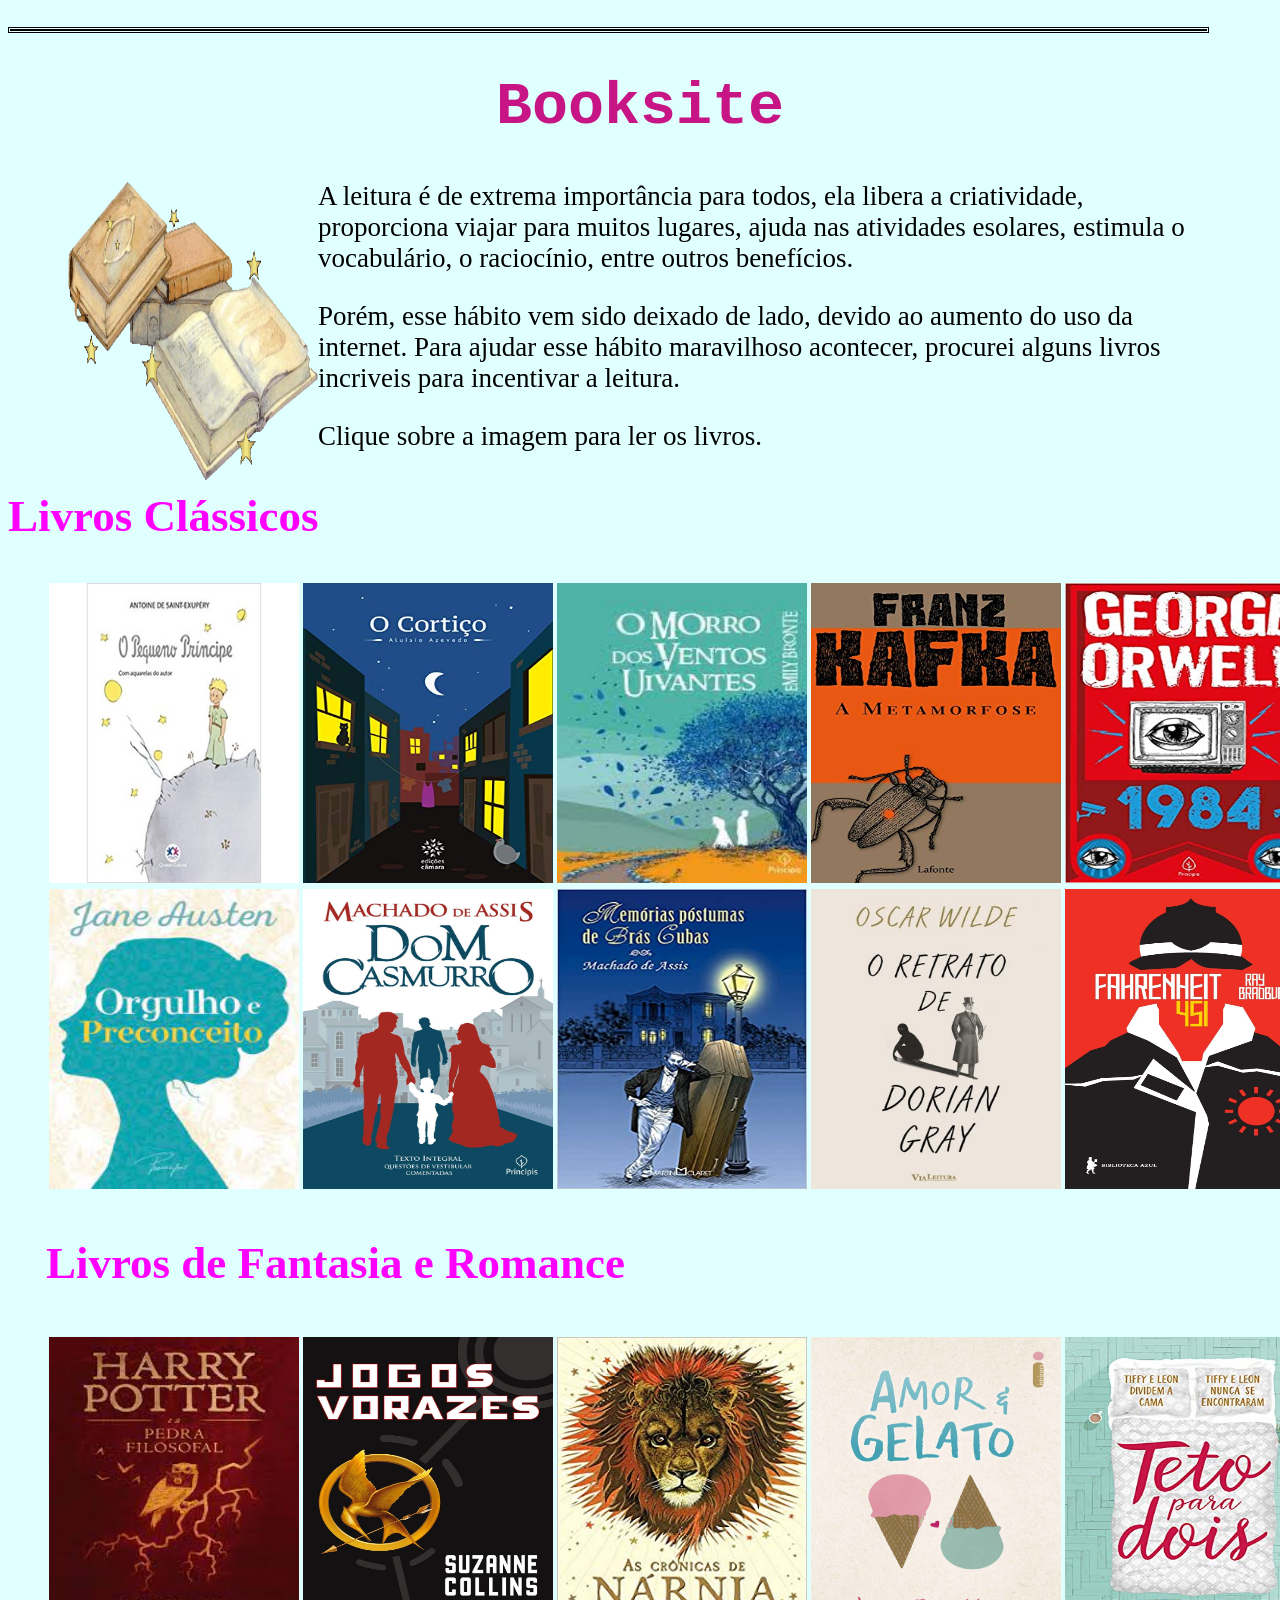
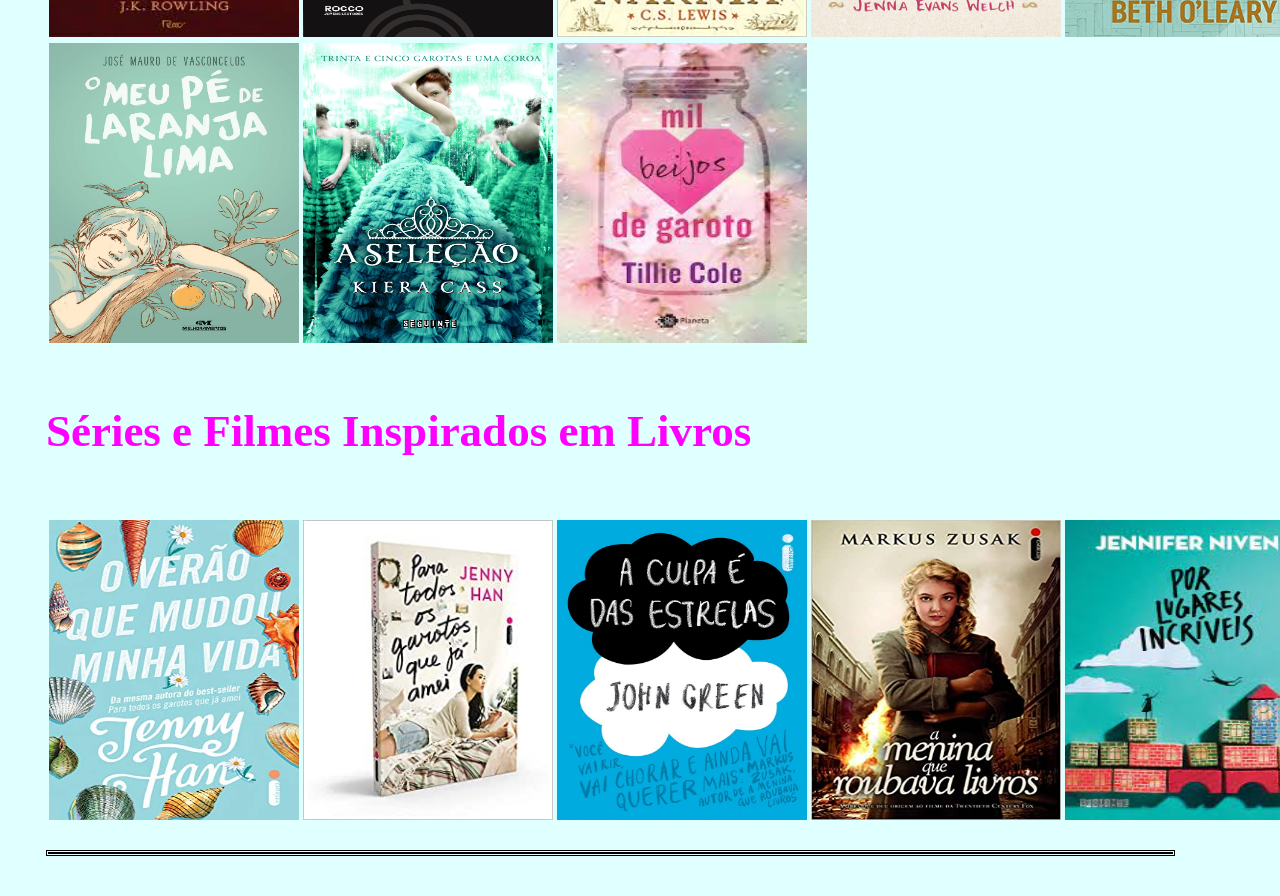
==== index.html @ 83252564 "parte 2" ====
<!DOCTYPE html>
<html lang="en" dir="ltr">
  <head>
    <meta charset="utf-8">
    <title></title>
    <link rel="stylesheet" href="style.css">
  </head>
  <body>
<p style="border: double;"></p>
  <h1>Booksite</h1>

  <p>


    <img id="livro"src="livro.gif" alt="05" style="float:left;width:200px" >
A leitura é de extrema importância para todos, ela libera a criatividade, proporciona viajar para muitos lugares, ajuda nas atividades esolares, estimula o vocabulário, o raciocínio, entre outros benefícios.</p>
<p>Porém, esse hábito vem sido deixado de lado, devido ao aumento do uso da internet. Para ajudar esse hábito maravilhoso acontecer, procurei alguns livros incriveis para incentivar a leitura.</p>
<p>Clique sobre a imagem para ler os livros.
</p>


<h2 id="borda1">Livros Clássicos</h2>



<div class="Classicos">
  <table>
    <tr>
      <td>
<a href="https://www.sesirs.org.br/sites/default/files/paragraph--files/o_pequeno_principe_-_antoine_de_saint-exupery_0.pdf">
        <img src="opq.jpg" alt="05">
      </a>
      </td>
      <td>
        <a href="http://www.culturatura.com.br/obras/O%20Corti%C3%A7o.pdf">
        <img src="ocortiço.jpg" alt="03">
        </a>
      </td>
      <td>
        <a href="https://professordiegodelpasso.files.wordpress.com/2016/05/emily-brontc3ab-e28093-o-morro-dos-ventos-uivantes.pdf">
        <img src="omvu.jpg" alt="07">
        </a>
      </td>
      <td>
        <a href="https://colegiocngparanagua.com.br/wp-content/uploads/2021/02/A-METAMORFOSE.pdf">
        <img src="ametarmorfose.jpg" alt="05">
        </a>
      </td>
      <td>
        <a href="https://edisciplinas.usp.br/pluginfile.php/4118309/mod_resource/content/1/1984%20-%20George%20Orwell.pdf">
        <img src="1984.jpg" alt="05">
        </a>
      </td>
      <td>
        <a href="http://www.ccp.uenp.edu.br/e-books/lituniv/2015-gorwell-rev_bichos.pdf">
        <img src="ardb.jpg" alt="05">
        </a>
      </td>
      <td>
<a href="https://leituramelhorviagem.files.wordpress.com/2013/07/ruth-rocha-conta-a-odissc3a9ia.pdf">
        <img src="odisseia.jpg" alt="05">
        </a>
      </td>
    </tr>
  </table>
<div class="Clássicos">
  <table>
    <tr>
      <td>
        <a href="https://reciclaleitores.com.br/wp-content/uploads/2020/10/ORGULHO-E-PRECONCEITO-Austen-Jane.pdf">
        <img src="oep.jpg" alt="05">
        </a>
      </td>
      <td>
        <a href="https://ddcus.org/pdf/summer_reading/11th_grade/Dom_Casmurro-Machado_de_Assis.pdf">
        <img src="domc.jpg" alt="05">
        </a>
      </td>
      <td>
        <a href="http://www.livrosgratis.com.br/ler-livro-online-42064/memorias-postumas-de-bras-cubas">
        <img src="mpdbc.jpg" alt="05">
        </a>
      </td>
      <td>
        <a href="https://www.jaimemoniz.com/images/docs/recursos/Oscar-Wilde-livro.pdf">
        <img src="ordg.jpg" alt="05">
        </a>
      </td>
      <td>
        <a href="https://elivros.love/ler-online/baixar-livro-fahrenheit-451-ray-bradbury-em-epub-pdf-mobi-ou-ler-online#epubcfi(/6/10[id115]!/4/2[filepos5658]/1:0)">
        <img src="f451.jpg" alt="05">
        </a>
      </td>
      <td>
        <a href="https://portalconservador.com/livros/William-Shakespeare-Romeu-e-Julieta.pdf">
        <img src="romeu.jpg" alt="">
        </a>
      </td>
      <td>
        <a href="http://www.ebooksbrasil.org/adobeebook/hamlet.pdf">
        <img src="hamlet.jpg" alt="">
        </a>
      </td>


    </tr>
  </table>

</div>



<h3>Livros de Fantasia e Romance</h3>
<div class="Fantasia">
  <table>
    <tr>
      <td>
        <a href="https://educaemcasa.petropolis.rj.gov.br/uploads/bibliotecas/1601725787-1-5059990448471277738-pdf.pdf">
        <img src="hp.jpg" alt="05">
        </a>
      </td>
      <td>
        <a href="https://aestantedavida.files.wordpress.com/2014/09/jogos-vorazes-livro-01.pdf">
        <img src="jv.jpg" alt="05">
        </a>
      </td>
      <td>
        <a href="https://static.tumblr.com/jzav6f0/5uOmg0g5w/c.s._lewis_-_as_cr__nicas_de_n__rnia__volume_unico_.pdf">
        <img src="narnia.jpg" alt="05">
        </a>
      </td>
<td>
  <a href="https://napontadospes693885424.files.wordpress.com/2020/04/amor-gelato-jenna-evans-welch.pdf">
<img src="gelato.jpg" alt="">
</a>
</td>
<td>
  <a href="https://napontadospes693885424.files.wordpress.com/2020/03/teto-para-dois-beth-o-leary.pdf">
  <img src="tpd.jpg" alt="">
  </a>
</td>
<td>
  <a href="https://docs.google.com/viewer?a=v&pid=sites&srcid=ZGVmYXVsdGRvbWFpbnxjaXRhY29lc3JlY29yZGFjb2VzZGVsaXZyb3N8Z3g6NDg3OTdkYmQxZDM3ODg0ZQ">
  <img src="antesdvc.jpg" alt="">
  </a>
  </td>
  <td>
    <a href="https://visionvox.net/biblioteca/c/C._C._Hunter_Eu_E_Esse_Meu_Cora%C3%A7%C3%A3o.pdf">
    <img src="coraçao.jpg" alt="">
    </a>
  </td>

    </tr>
  </table>
<div class="Fantasia">
  <table>
    <tr>
      <td>
        <a href="https://www.jfpb.jus.br/arquivos/biblioteca/e-books/meu_pe_de_laranja_lima.pdf">
        <img src="laranja.jpg" alt="">
        </a>
      </td>
    <td>
      <a href="http://cabana-on.com/Ler/wp-content/uploads/2017/09/Kiera-Cass-A-Selecao.pdf">
      <img src="seleçao.jpg" alt="">
      </a>
    </td>
    <td>
<a href="https://livrogratuitosja.com/wp-content/uploads/2021/11/Mil-Beijos-de-Garoto-by-Tillie-Cole-z-lib.org_.pdf">
      <img src="beijos.jpg" alt="">
      </a>
    </td>

    </tr>
  </table>

</div>

</div>


<h4>Séries e Filmes Inspirados em Livros</h4>

<div class="Séries e Filmes">
  <table>
    <tr>
      <td>
        <a href="https://docs.google.com/file/d/0B4QP-eUNplV1NlgzTmNzWExNNEk/view?resourcekey=0-E-x3gGya_BxXUFuPmOoO9g">
        <img src="banner.jpg" alt="5">
        </a>
      </td>
      <td>
        <a href="https://livrogratuitosja.com/wp-content/uploads/2021/03/Box-Para-todos-os-garotos-que-ja-amei-by-Jenny-Han-z-lib.org_.mobi_.pdf">
        <img src="ptga.jpg" alt="20">
        </a>
      </td>
      <td>
        <a href="https://static.fecam.net.br/uploads/1521/arquivos/1348605_A_Culpa_E_Das_Estrelas___John_Green.pdf">
        <img src="estrelas.jpg" alt="">
        </a>
      </td>
      <td>
        <a href="http://www.bonfinopolis.mg.gov.br/wp-content/uploads/2021/04/a-menina-que-roubava-livros.pdf">
        <img src="roubava.jpg" alt="05">
        </a>
      </td>
      <td>
      <a href="https://static.tumblr.com/yijpogv/qdJoiteyn/por_lugares_incriveis_-_jennifer_niven.pdf">
      <img src="lugares.jpg" alt="">
</a>
</td>
<td>
  <a href="http://labds.eci.ufmg.br/bitstream/123456789/111/1/Com%20amor%2C%20Simon.pdf">
<img src="simon.jpg" alt="">
</a>
</td>
<td>
  <a href="https://ima-rs.com.br/wp-content/uploads/2018/11/8o.-ano-Extraordin%C3%A1rio-R.-J.-Palacio.pdf">
  <img src="extra.jpg" alt="">
  </a>
</td>

    </tr>
  </table>

</div>
<p style="border: double;"></p>






  </body>
</html>
---- style.css ----
body{
background-color: 	#E0FFFF
}
h1{
  text-align: center; color: #C71585;
  font-family: OCR A Std, monospace;
  font-size: 60px; color:#C71585
}
p{
font-size: 27px;
font-family: Comic Sans MS, cursive;
margin-right: 5%
}
#borda1{
border: 10px double color: black
}

#livro{
  margin-left: 5%
}


img{
width: 250px!important;
height: 300px!important;
}

img {
  display: flex;
}
h2{
font-family: Snell Roundhand, cursive;
font-size: 45px;
text-align: justify;color: #FF00FF;
}

.Classicos{
  margin: 3%
}

h3{
  font-family: Snell Roundhand, cursive;
  font-size: 45px;
  text-align: justify;color: #FF00FF;
}
h4{
  font-family: Snell Roundhand, cursive;
  font-size: 45px;
  text-align: justify;color: #FF00FF;
}
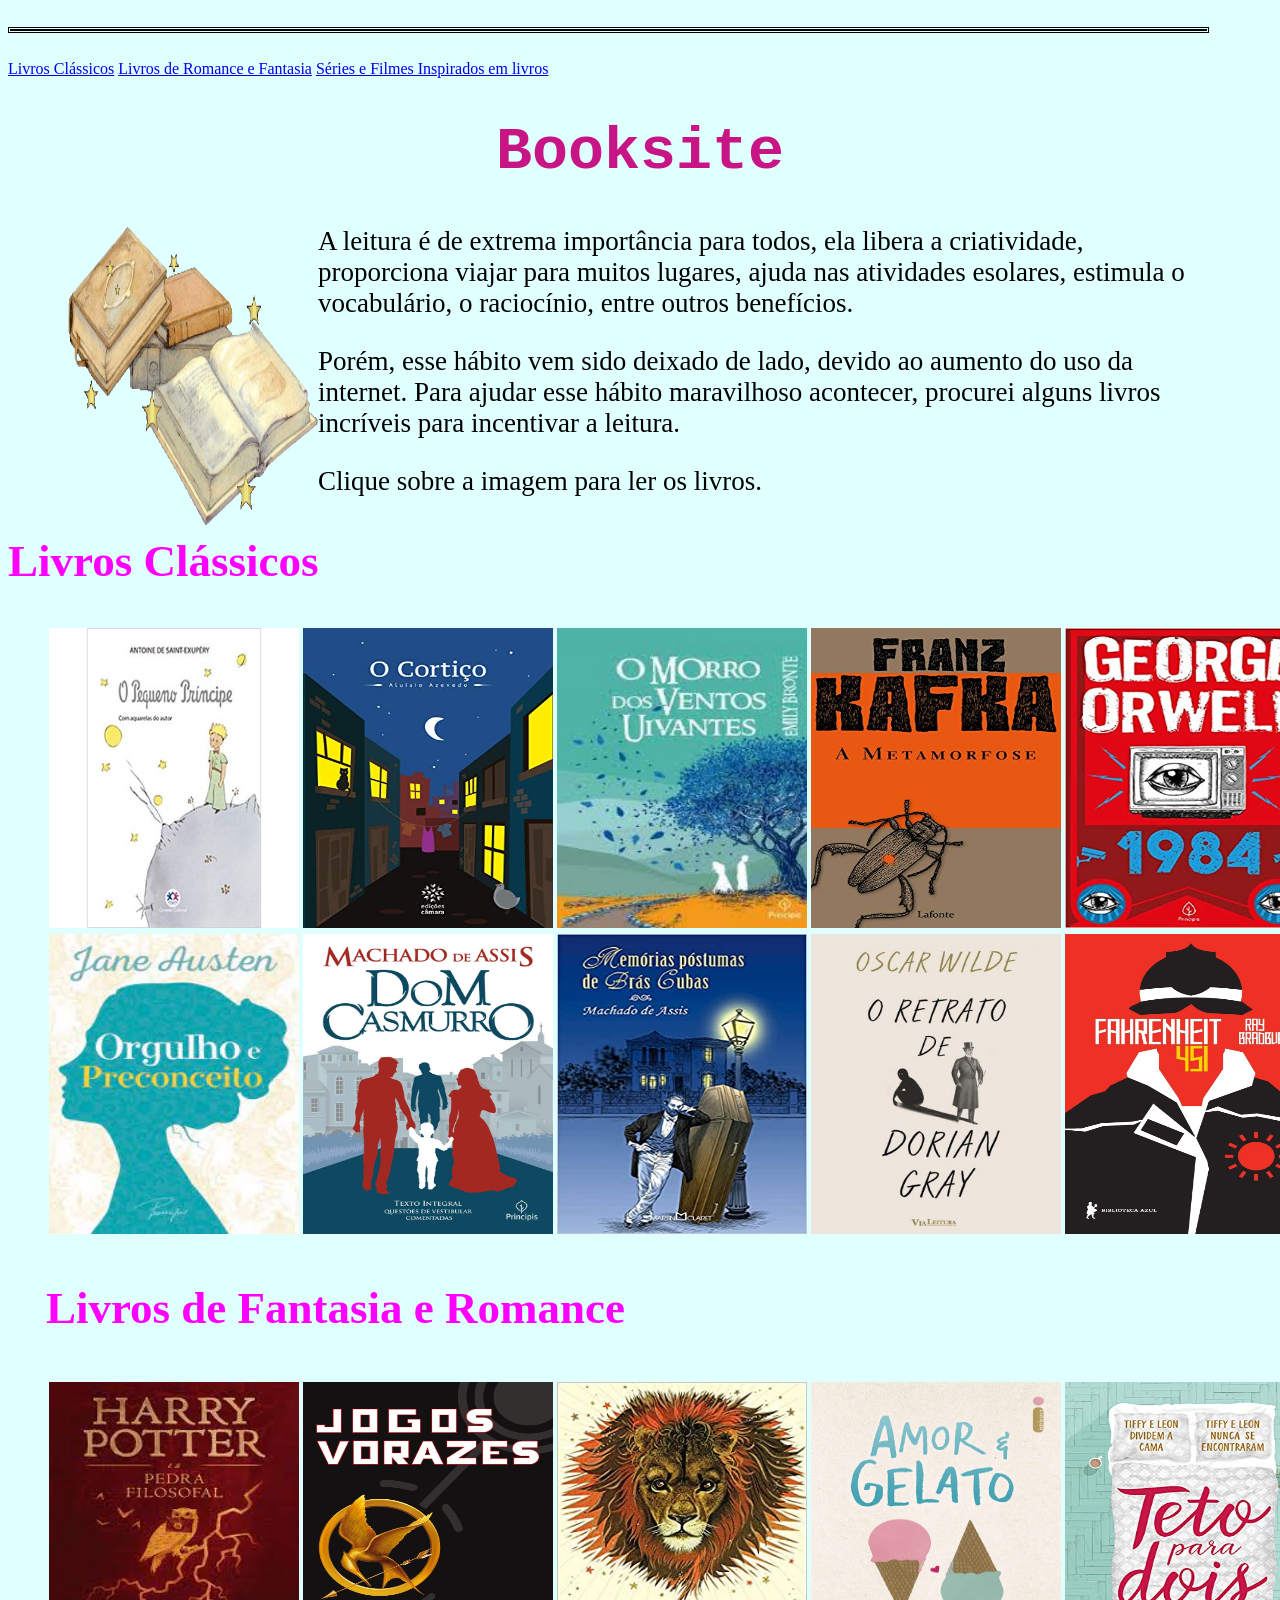
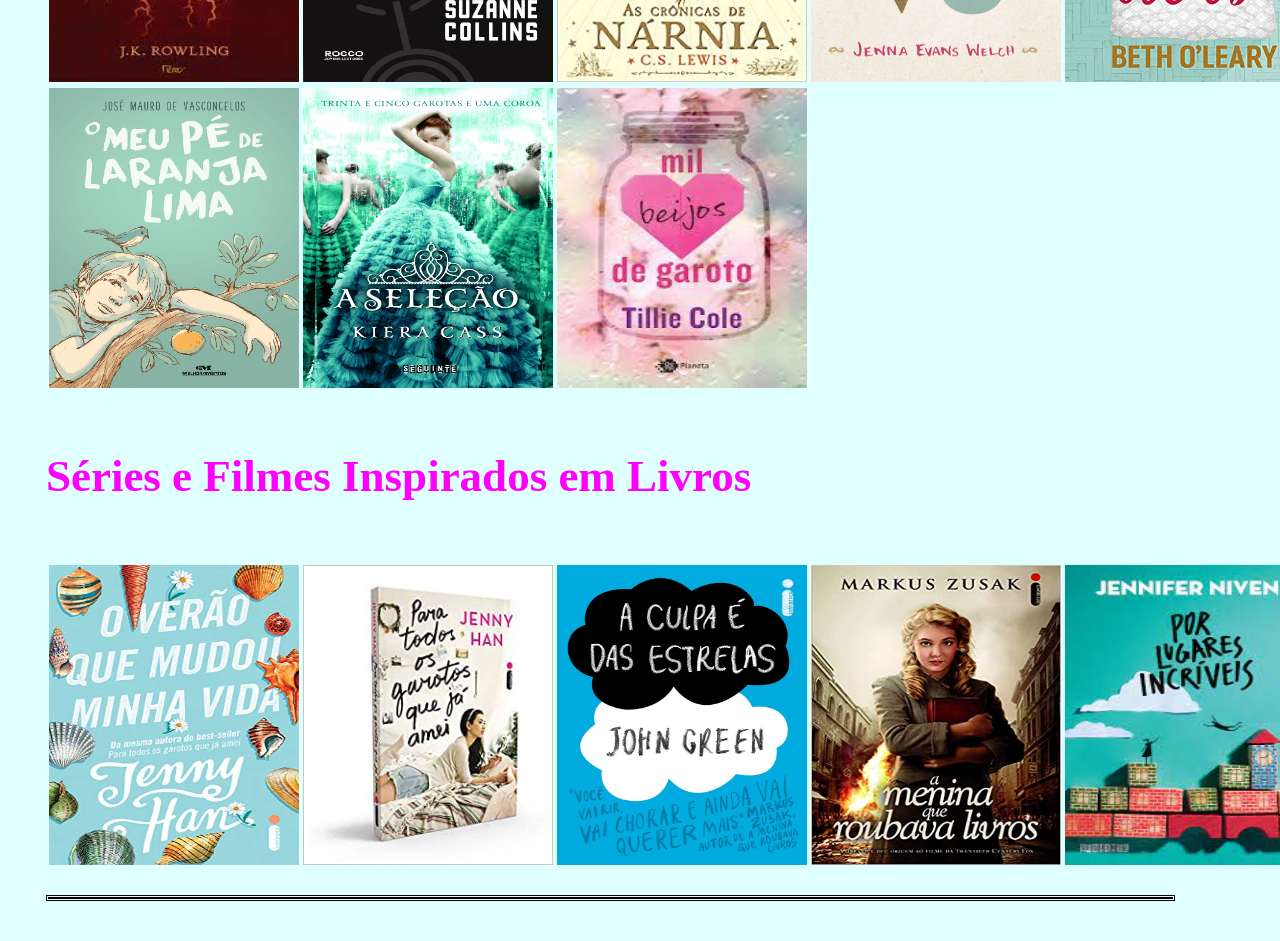
==== commit d6bf7261: "parte 3" ====
--- a/index.html
+++ b/index.html
@@ -7,6 +7,15 @@
   </head>
   <body>
 <p style="border: double;"></p>
+
+<div class="abas">
+  <nav>
+    <a href="#aba1">Livros Clássicos</a>
+    <a href="#aba2">Livros de Romance e Fantasia</a>
+    <a href="#aba3">Séries e Filmes Inspirados em livros</a>
+  </nav>
+
+</div>
   <h1>Booksite</h1>
 
   <p>
@@ -14,12 +23,14 @@
 
     <img id="livro"src="livro.gif" alt="05" style="float:left;width:200px" >
 A leitura é de extrema importância para todos, ela libera a criatividade, proporciona viajar para muitos lugares, ajuda nas atividades esolares, estimula o vocabulário, o raciocínio, entre outros benefícios.</p>
-<p>Porém, esse hábito vem sido deixado de lado, devido ao aumento do uso da internet. Para ajudar esse hábito maravilhoso acontecer, procurei alguns livros incriveis para incentivar a leitura.</p>
+<p>Porém, esse hábito vem sido deixado de lado, devido ao aumento do uso da internet. Para ajudar esse hábito maravilhoso acontecer, procurei alguns livros incríveis para incentivar a leitura.</p>
 <p>Clique sobre a imagem para ler os livros.
 </p>
 
-
-<h2 id="borda1">Livros Clássicos</h2>
+<div id="aba1">
+  <h2> Livros Clássicos </h2>
+</div>
+
 
 
 
@@ -109,8 +120,11 @@
 </div>
 
 
+<div id="aba2">
 
 <h3>Livros de Fantasia e Romance</h3>
+
+</div>
 <div class="Fantasia">
   <table>
     <tr>
@@ -178,8 +192,11 @@
 
 </div>
 
+<div id="aba3">
+
 
 <h4>Séries e Filmes Inspirados em Livros</h4>
+</div>
 
 <div class="Séries e Filmes">
   <table>
--- a/style.css
+++ b/style.css
@@ -12,7 +12,7 @@
 margin-right: 5%
 }
 #borda1{
-border: 10px double color: black
+border: 10px solid color: black
 }
 
 #livro{
@@ -29,9 +29,11 @@
   display: flex;
 }
 h2{
+border: 10px solid color: black;
 font-family: Snell Roundhand, cursive;
 font-size: 45px;
 text-align: justify;color: #FF00FF;
+
 }
 
 .Classicos{
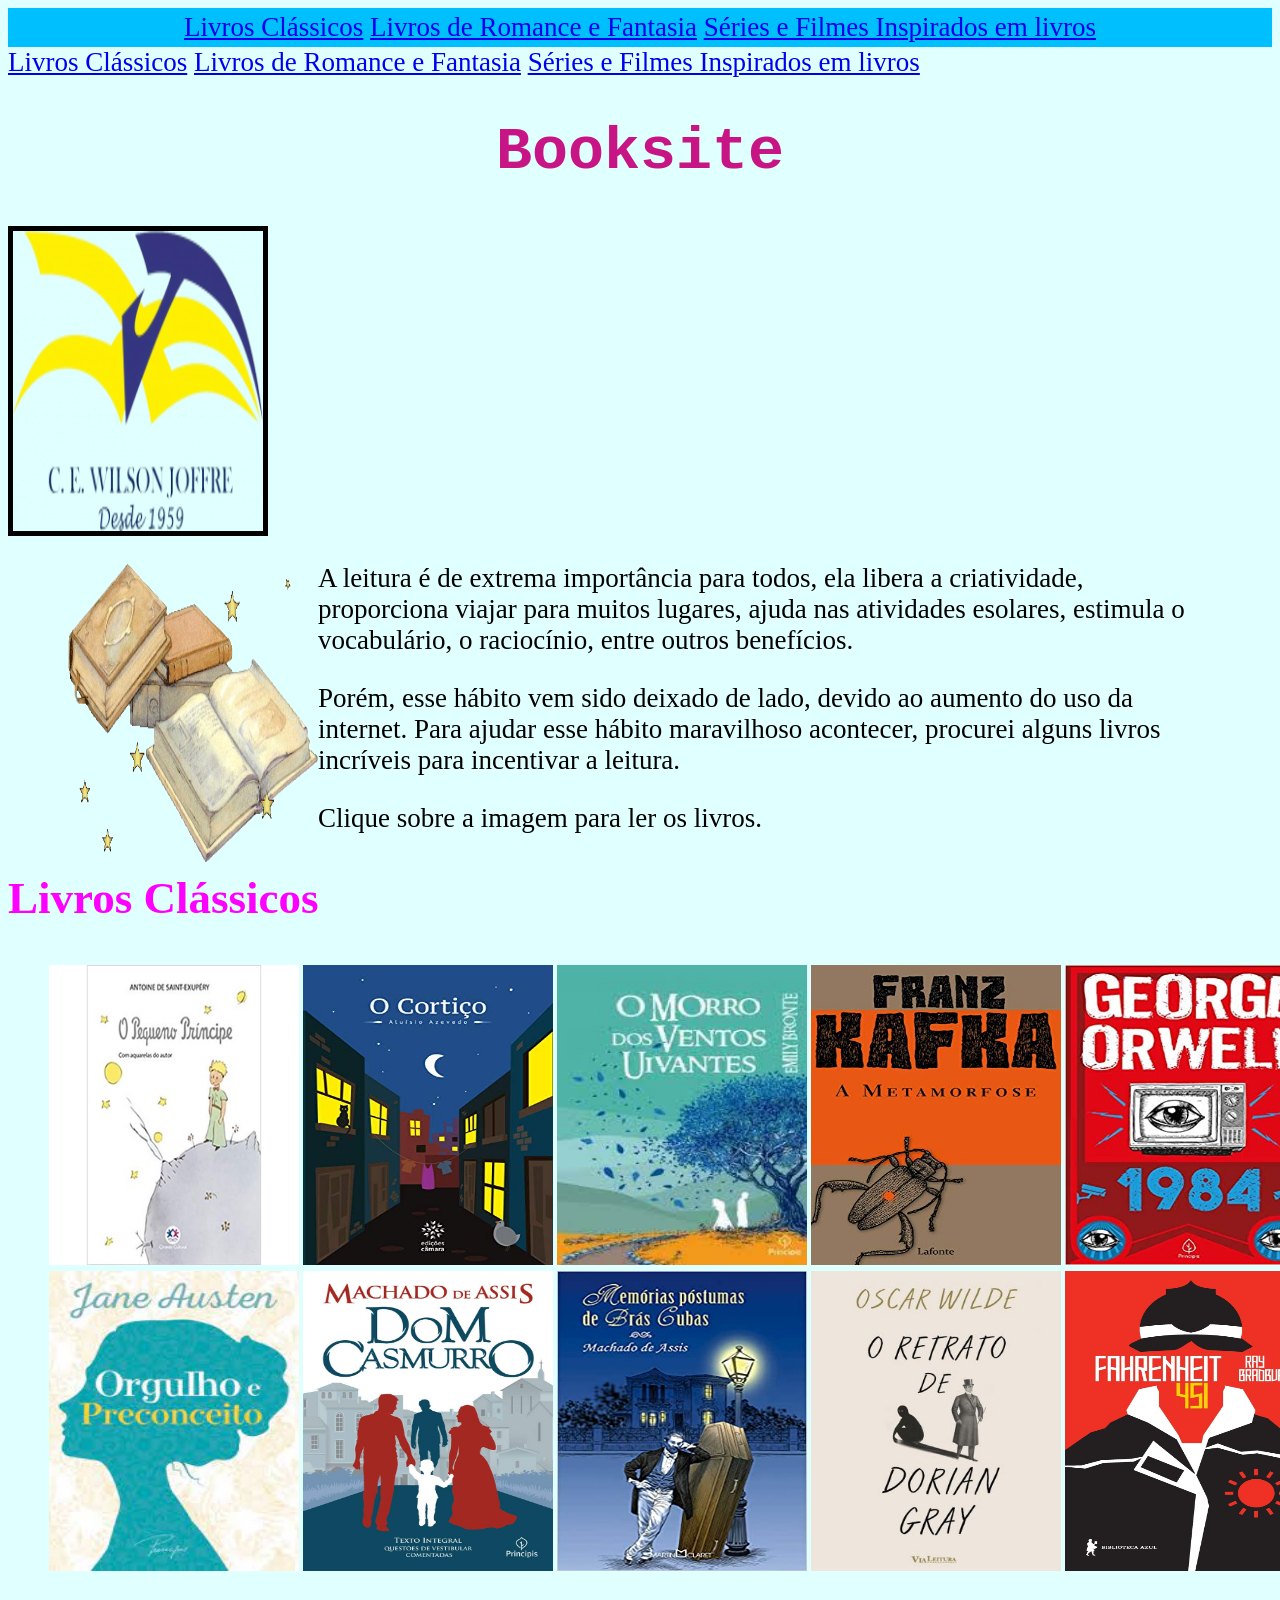
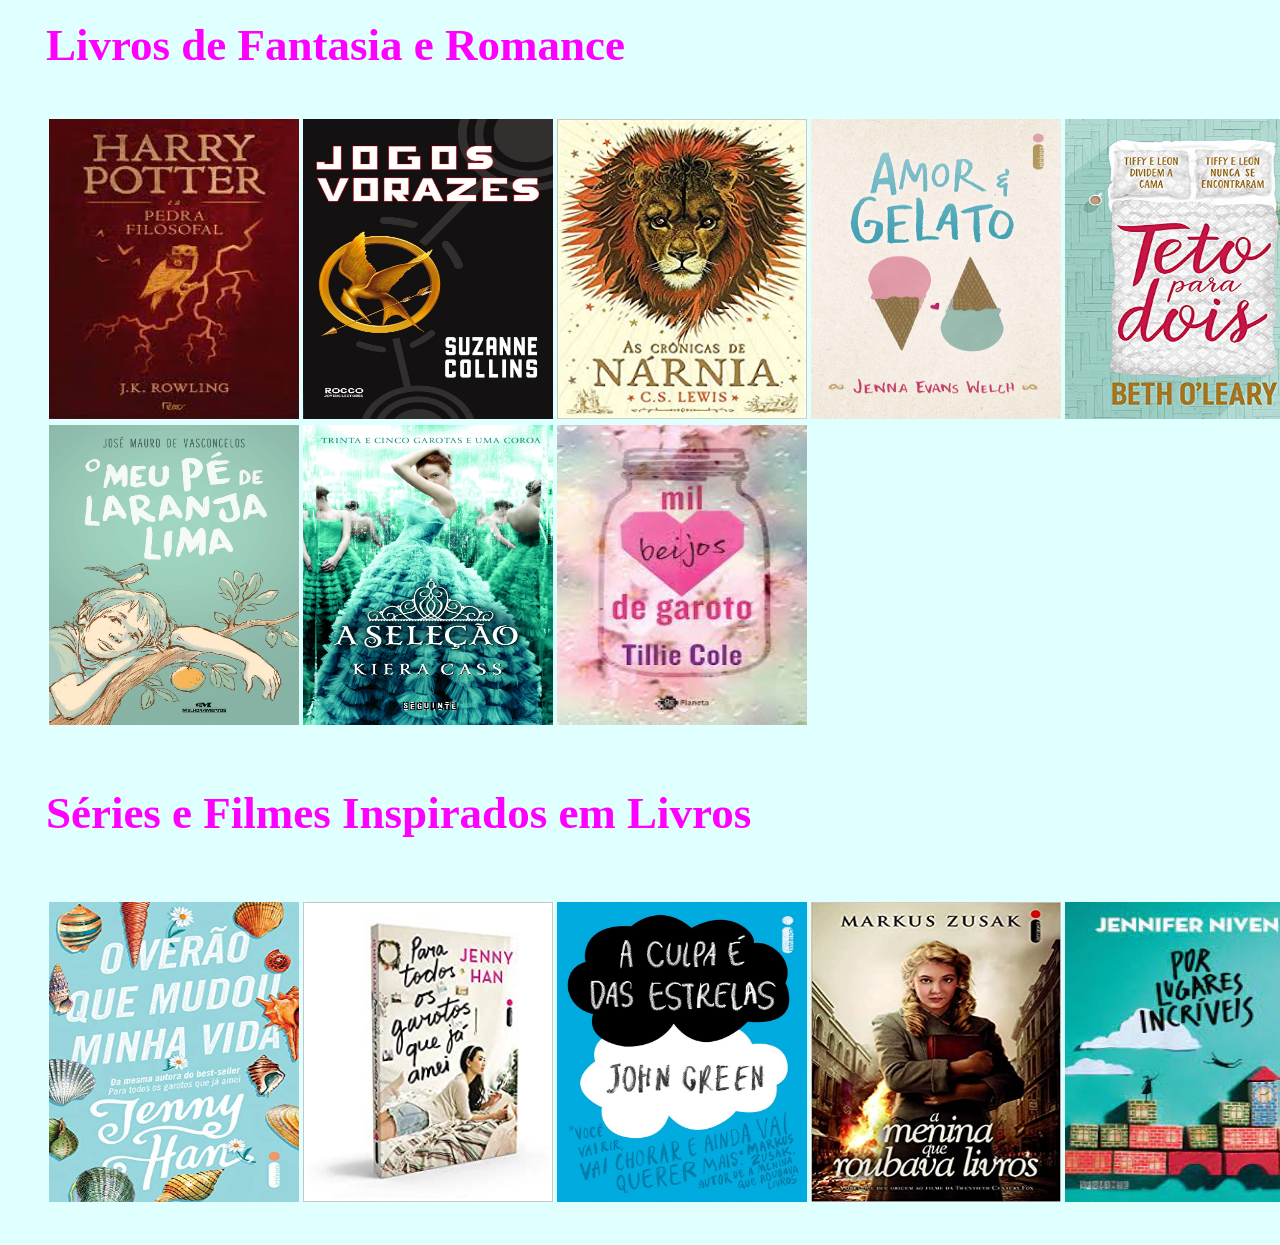
==== commit 9fd46efd: "parte 4" ====
--- a/index.html
+++ b/index.html
@@ -6,7 +6,23 @@
     <link rel="stylesheet" href="style.css">
   </head>
   <body>
-<p style="border: double;"></p>
+
+<div id="tudo">
+  <div id="Booksite">
+
+
+     <div class="abas">
+       <nav>
+         <a href="#aba1">Livros Clássicos</a>
+         <a href="#aba2">Livros de Romance e Fantasia</a>
+         <a href="#aba3">Séries e Filmes Inspirados em livros</a>
+       </nav>
+
+     </div>
+  </div>
+</div>
+
+
 
 <div class="abas">
   <nav>
@@ -17,7 +33,7 @@
 
 </div>
   <h1>Booksite</h1>
-
+<img id="logo" src="wj.png">
   <p>
 
 
@@ -241,7 +257,7 @@
   </table>
 
 </div>
-<p style="border: double;"></p>
+
 
 
 
--- a/style.css
+++ b/style.css
@@ -1,6 +1,20 @@
 body{
 background-color: 	#E0FFFF
 }
+
+#logo{
+  border: solid;
+  border-width: 5px;
+  width: 10%
+}
+.abas{
+  font-size: 27px;
+  font-family: cursive;
+}
+#Booksite{
+  background: #00BFFF; font-size: 5px; text-align: center; padding: 4px;
+}
+
 h1{
   text-align: center; color: #C71585;
   font-family: OCR A Std, monospace;
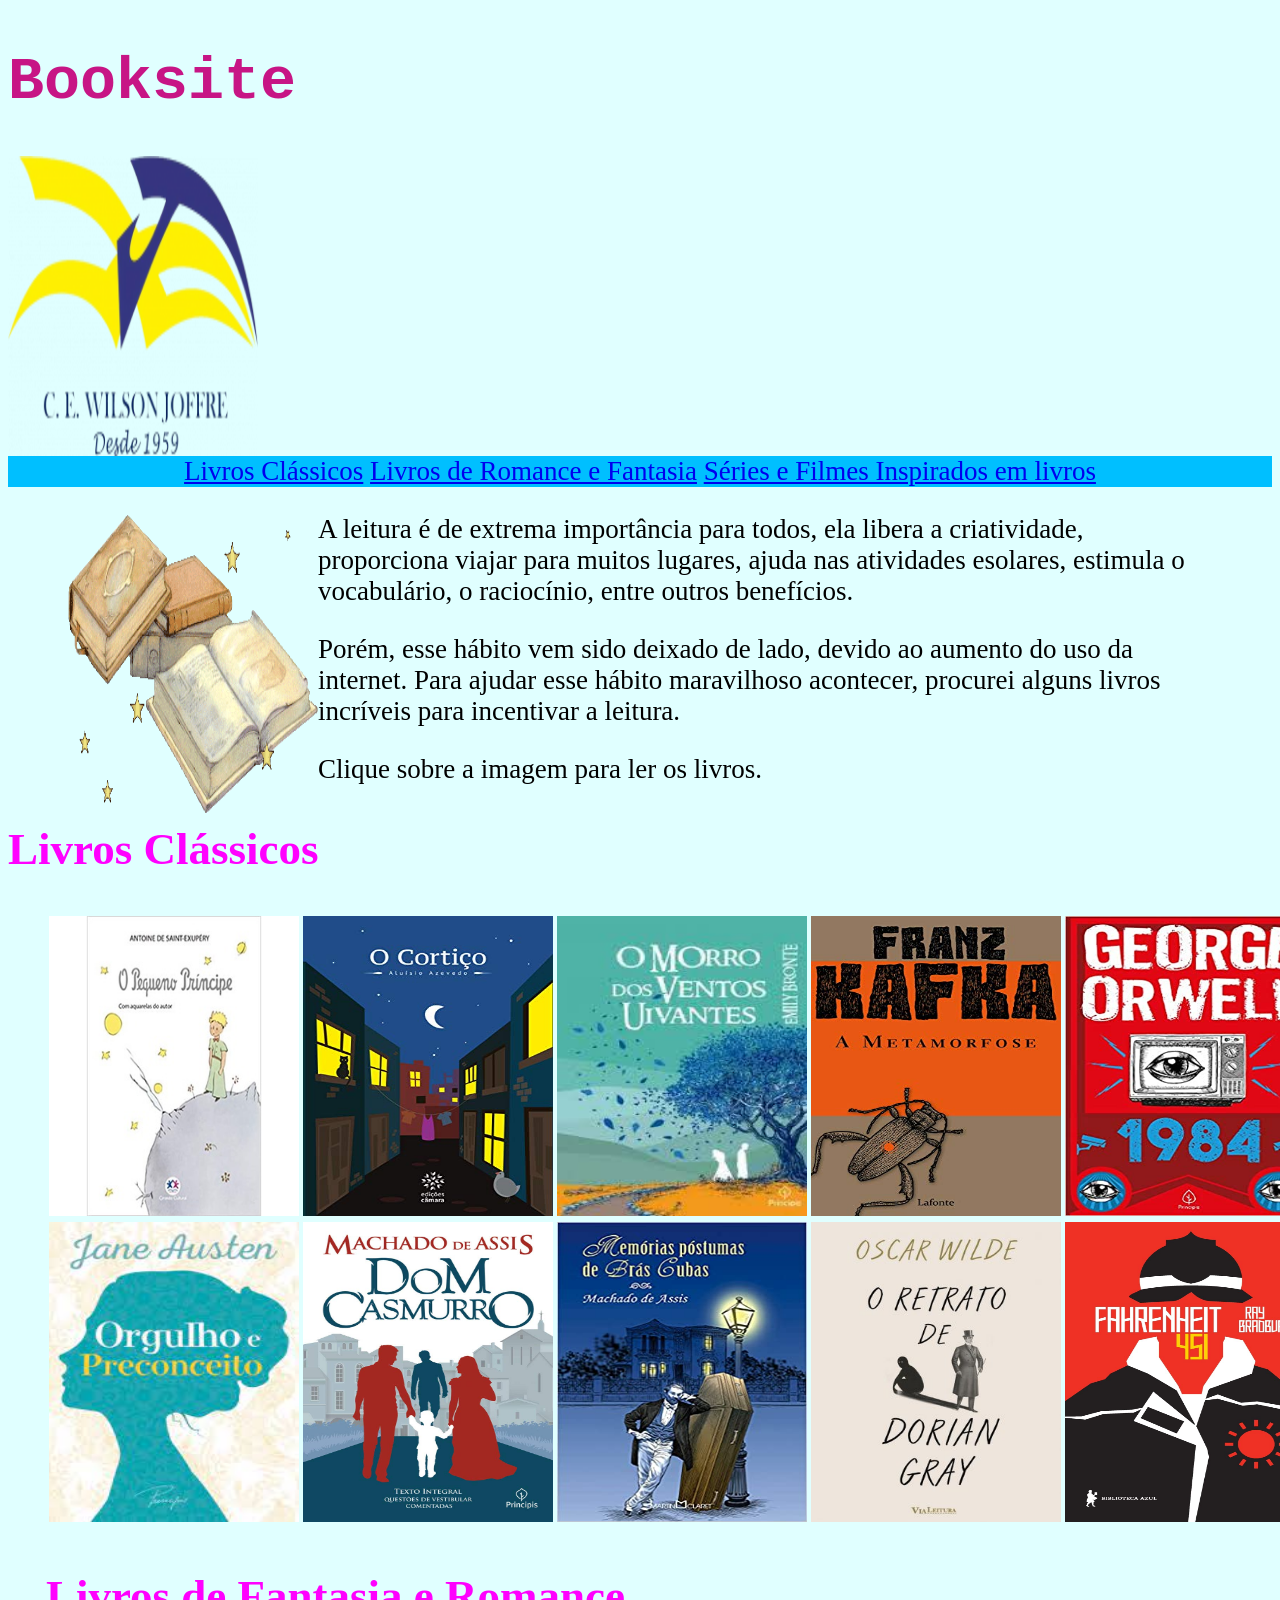
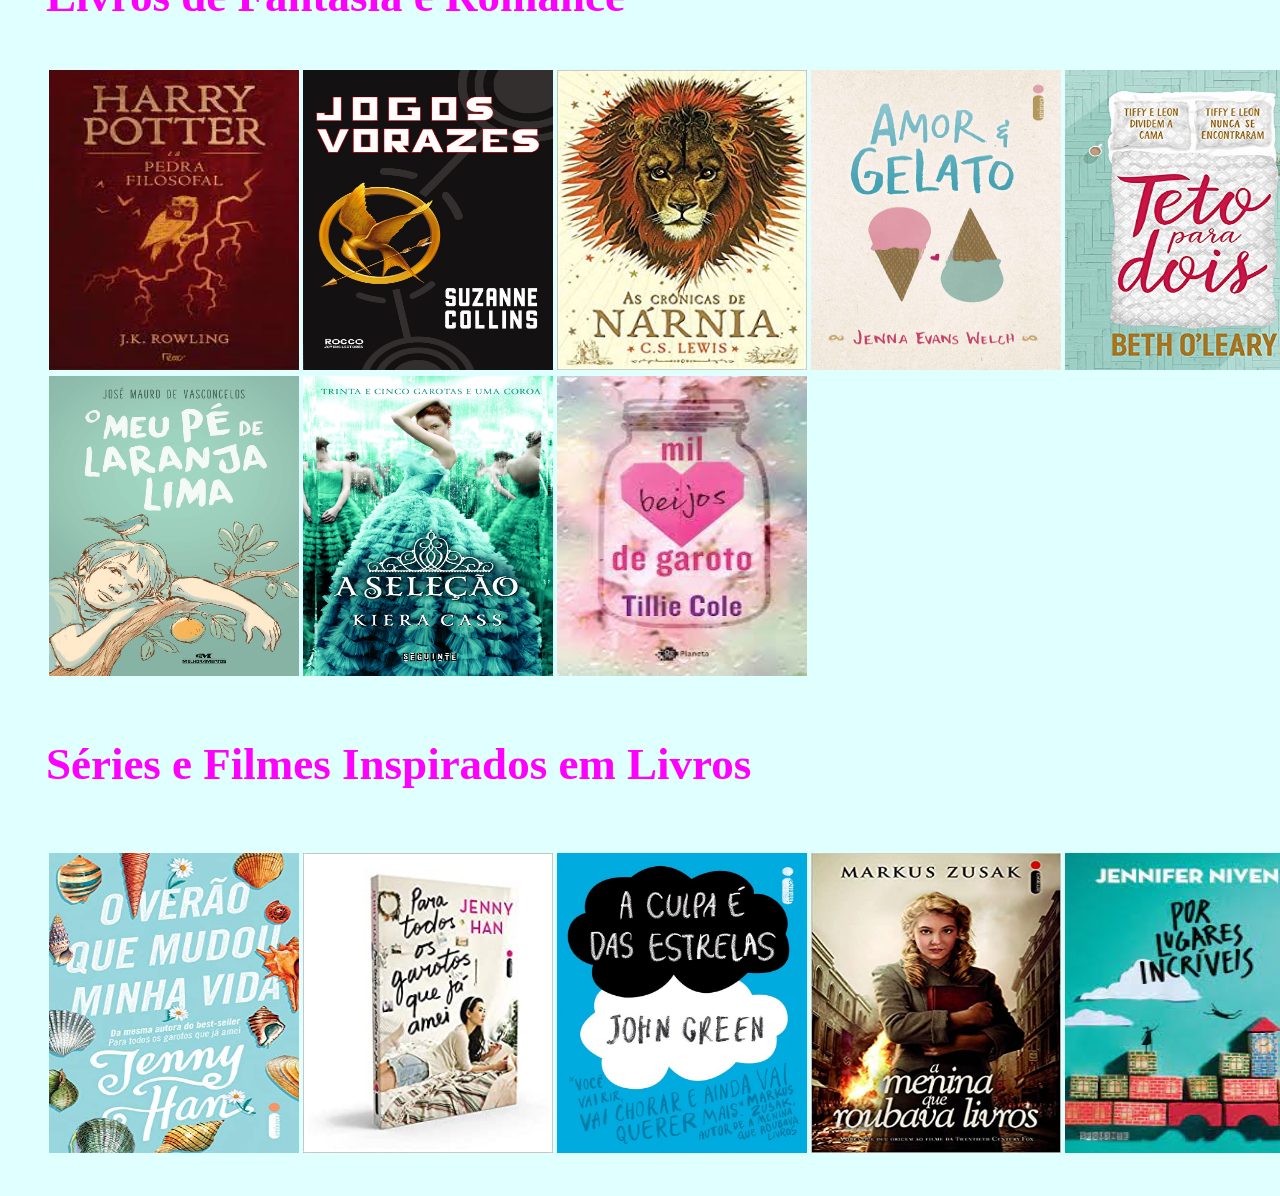
==== commit 8789145b: "parte 5" ====
--- a/index.html
+++ b/index.html
@@ -6,6 +6,12 @@
     <link rel="stylesheet" href="style.css">
   </head>
   <body>
+<div class="logo">
+
+
+   <h1>Booksite</h1>
+<img id="logo" src="wj.png">
+</div>
 
 <div id="tudo">
   <div id="Booksite">
@@ -13,6 +19,7 @@
 
      <div class="abas">
        <nav>
+
          <a href="#aba1">Livros Clássicos</a>
          <a href="#aba2">Livros de Romance e Fantasia</a>
          <a href="#aba3">Séries e Filmes Inspirados em livros</a>
@@ -24,16 +31,6 @@
 
 
 
-<div class="abas">
-  <nav>
-    <a href="#aba1">Livros Clássicos</a>
-    <a href="#aba2">Livros de Romance e Fantasia</a>
-    <a href="#aba3">Séries e Filmes Inspirados em livros</a>
-  </nav>
-
-</div>
-  <h1>Booksite</h1>
-<img id="logo" src="wj.png">
   <p>
 
 
--- a/style.css
+++ b/style.css
@@ -2,17 +2,16 @@
 background-color: 	#E0FFFF
 }
 
-#logo{
-  border: solid;
-  border-width: 5px;
-  width: 10%
+.logo{
+  display: inline-block; vertical-align: inherit;
+object-fit: contain;
 }
 .abas{
   font-size: 27px;
   font-family: cursive;
 }
 #Booksite{
-  background: #00BFFF; font-size: 5px; text-align: center; padding: 4px;
+  background: #00BFFF; font-size: 0,05%; text-align: center; padding: 0,05%;
 }
 
 h1{
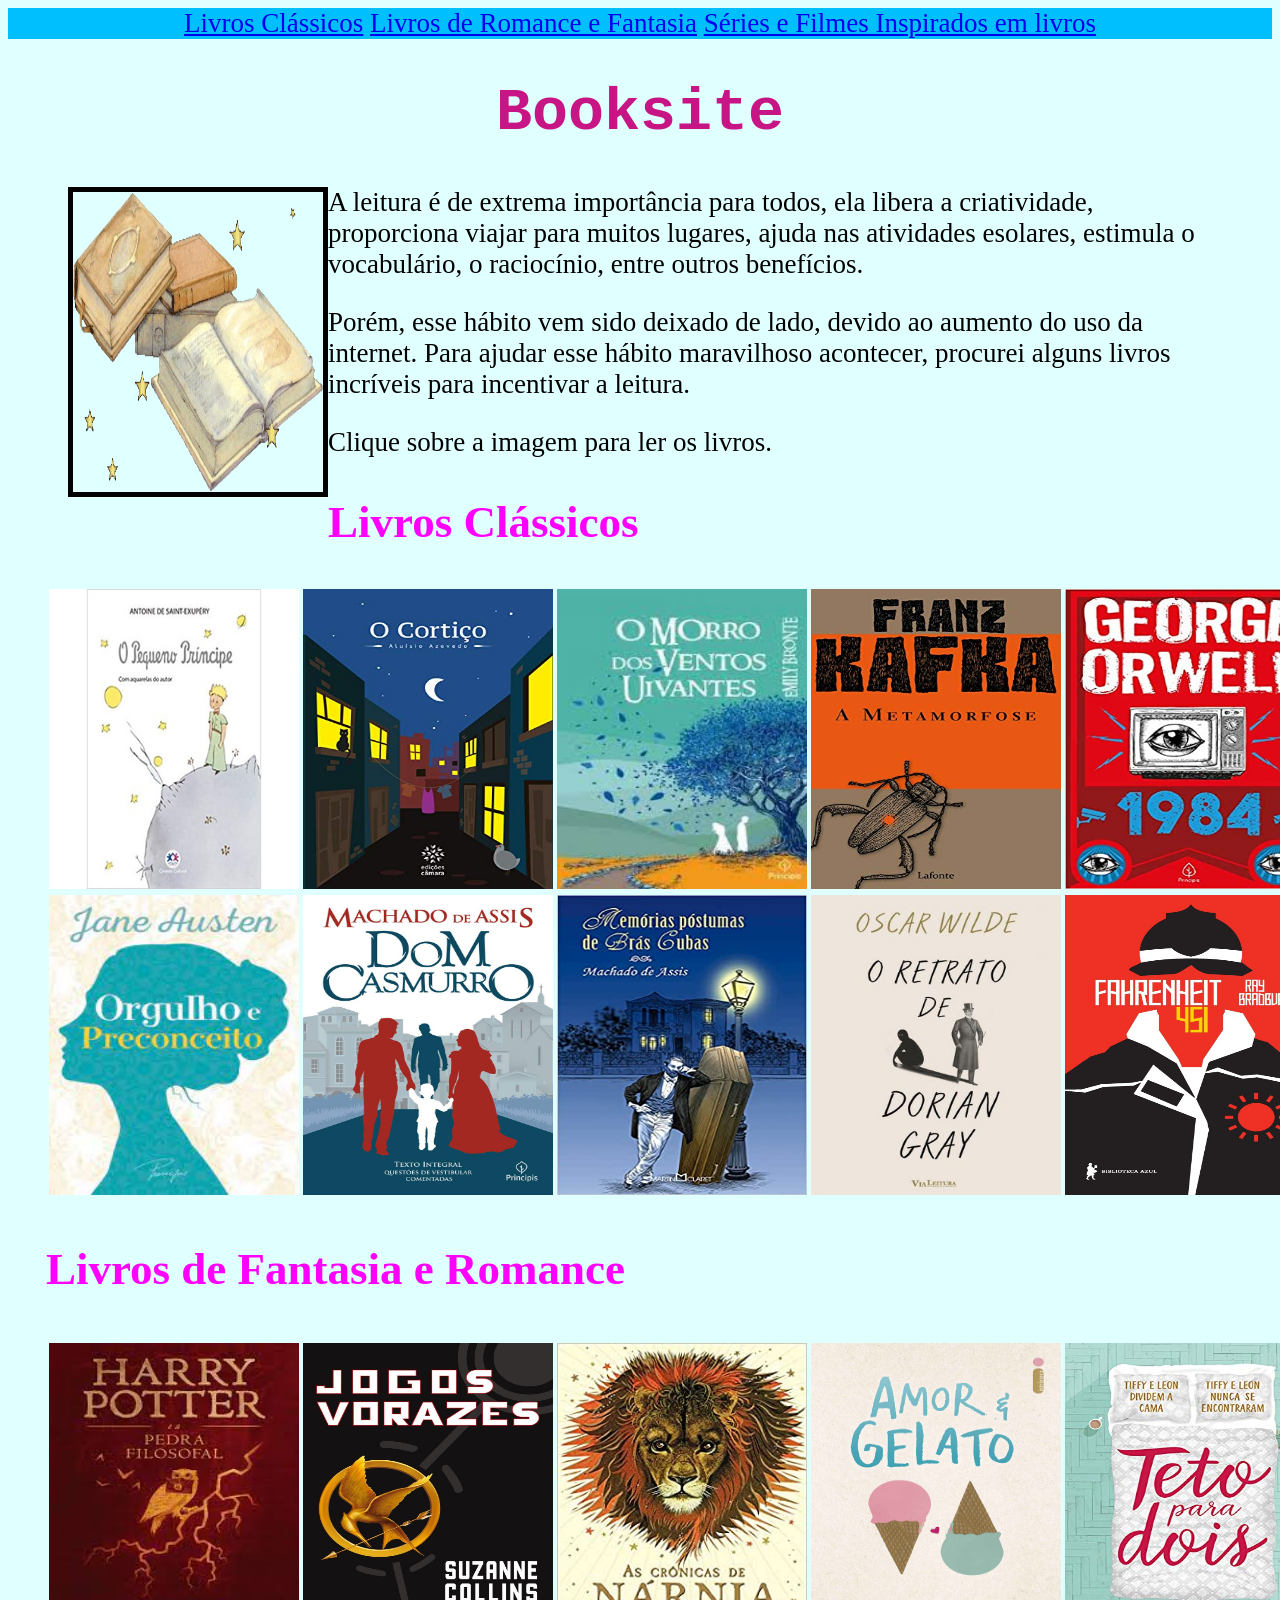
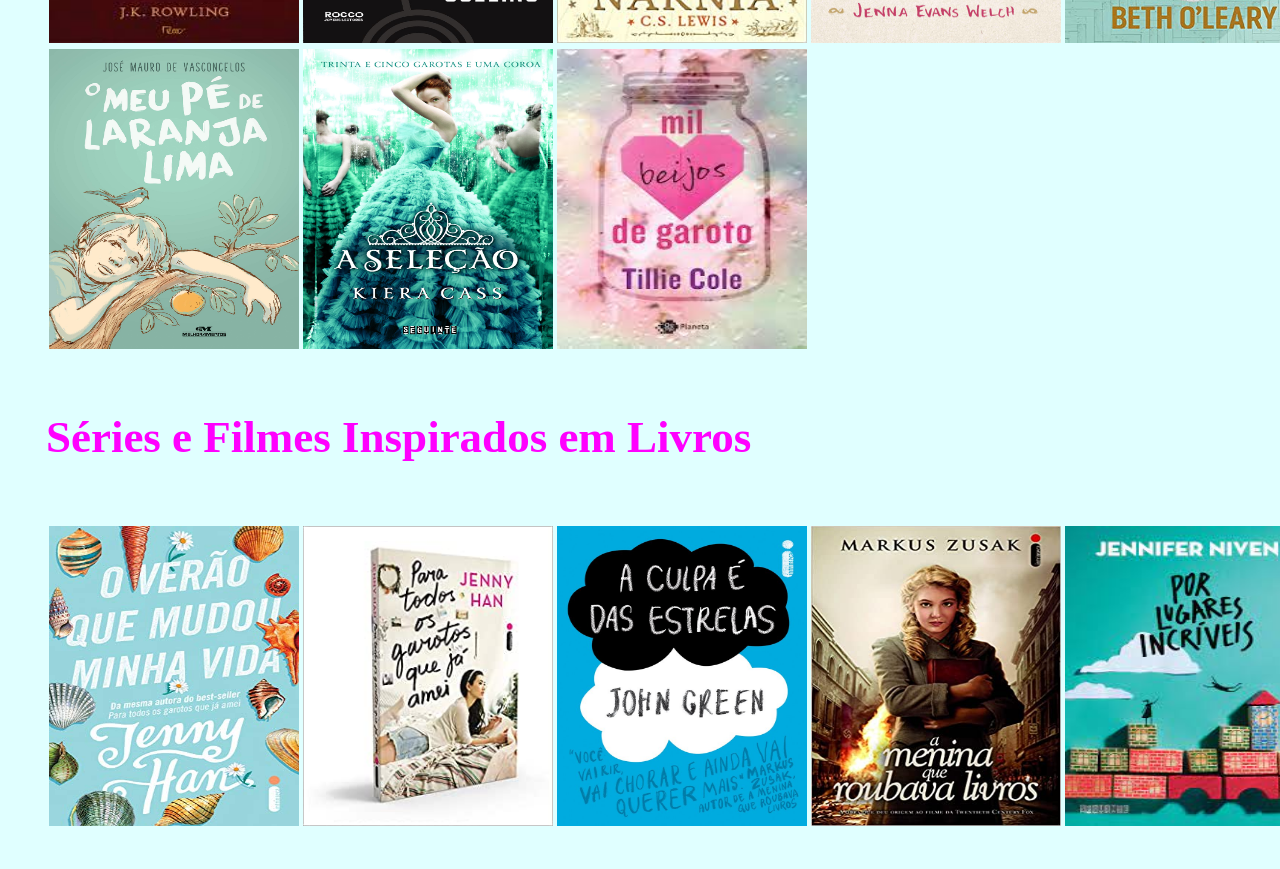
==== commit 116a7bf2: "parte 6" ====
--- a/index.html
+++ b/index.html
@@ -6,42 +6,40 @@
     <link rel="stylesheet" href="style.css">
   </head>
   <body>
-<div class="logo">
-
-
-   <h1>Booksite</h1>
-<img id="logo" src="wj.png">
-</div>
-
-<div id="tudo">
-  <div id="Booksite">
-
-
-     <div class="abas">
-       <nav>
-
-         <a href="#aba1">Livros Clássicos</a>
-         <a href="#aba2">Livros de Romance e Fantasia</a>
-         <a href="#aba3">Séries e Filmes Inspirados em livros</a>
-       </nav>
-
-     </div>
-  </div>
-</div>
+
+    <div id="tudo">
+      <div id="Booksite">
+
+
+         <div class="abas">
+           <nav>
+
+             <a href="#aba1">Livros Clássicos</a>
+             <a href="#aba2">Livros de Romance e Fantasia</a>
+             <a href="#aba3">Séries e Filmes Inspirados em livros</a>
+           </nav>
+
+         </div>
+      </div>
+    </div>
+
+
+
+ <h1>Booksite</h1>
+
 
 
 
   <p>
 
-
-    <img id="livro"src="livro.gif" alt="05" style="float:left;width:200px" >
+  <img id="livro"src="livro.gif" alt="05" style="float:left;width:200px" >
 A leitura é de extrema importância para todos, ela libera a criatividade, proporciona viajar para muitos lugares, ajuda nas atividades esolares, estimula o vocabulário, o raciocínio, entre outros benefícios.</p>
 <p>Porém, esse hábito vem sido deixado de lado, devido ao aumento do uso da internet. Para ajudar esse hábito maravilhoso acontecer, procurei alguns livros incríveis para incentivar a leitura.</p>
 <p>Clique sobre a imagem para ler os livros.
 </p>
 
 <div id="aba1">
-  <h2> Livros Clássicos </h2>
+  <h2 > Livros Clássicos </h2>
 </div>
 
 
--- a/style.css
+++ b/style.css
@@ -2,7 +2,7 @@
 background-color: 	#E0FFFF
 }
 
-.logo{
+#logo{
   display: inline-block; vertical-align: inherit;
 object-fit: contain;
 }
@@ -11,7 +11,7 @@
   font-family: cursive;
 }
 #Booksite{
-  background: #00BFFF; font-size: 0,05%; text-align: center; padding: 0,05%;
+  background: #00BFFF; font-size: 0,10%; text-align: center; padding: 0,10%;
 }
 
 h1{
@@ -24,12 +24,11 @@
 font-family: Comic Sans MS, cursive;
 margin-right: 5%
 }
-#borda1{
-border: 10px solid color: black
-}
+
 
 #livro{
-  margin-left: 5%
+  margin-left: 5%; border: 5px solid #000;
+  text-align: justify;
 }
 
 
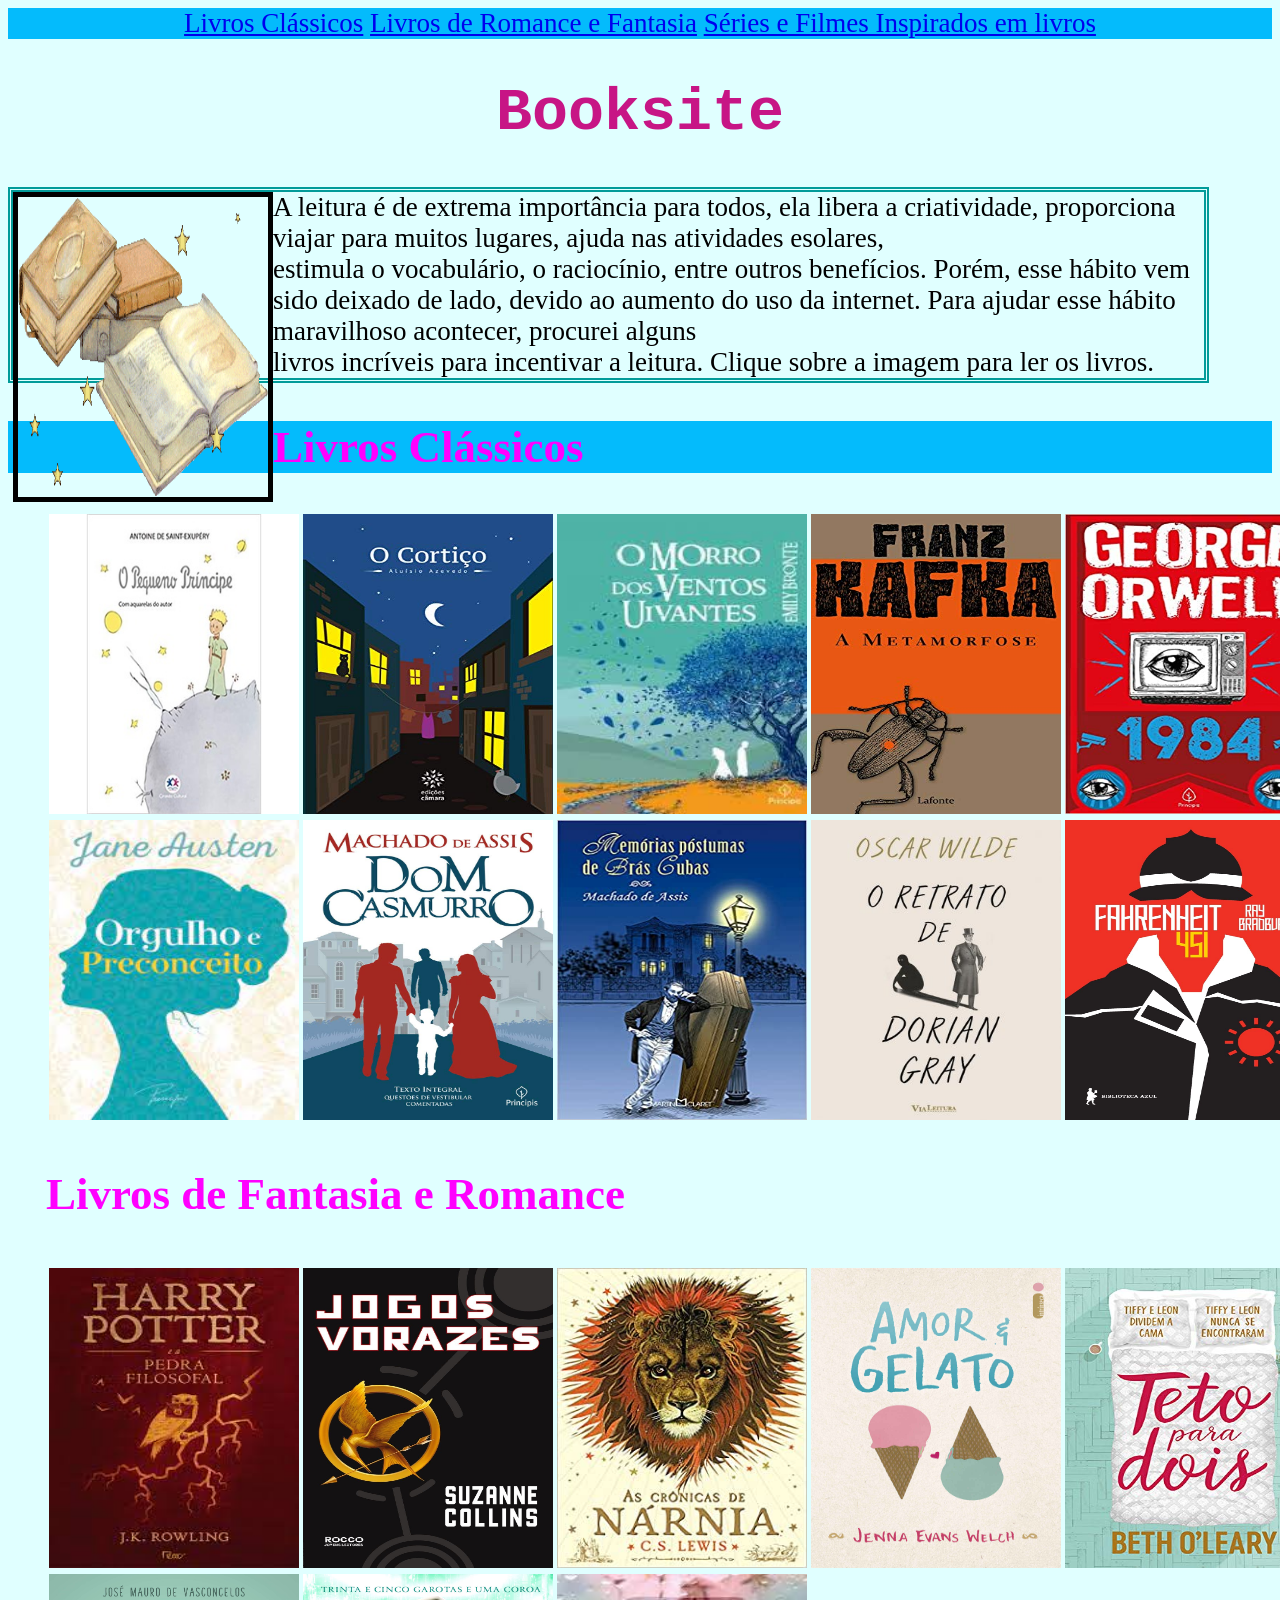
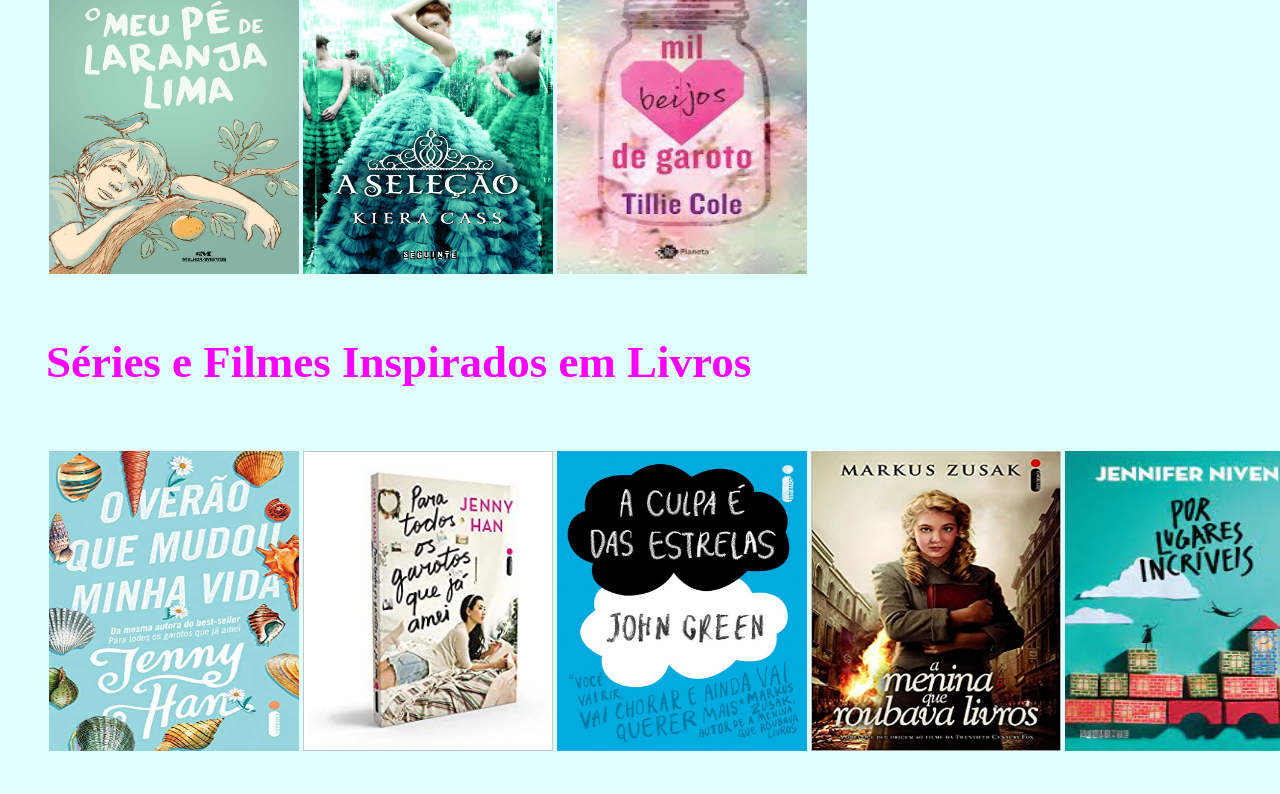
==== commit 3db9a27e: "parte 7" ====
--- a/index.html
+++ b/index.html
@@ -23,23 +23,24 @@
       </div>
     </div>
 
-
-
- <h1>Booksite</h1>
-
-
-
-
-  <p>
+  <h1>Booksite</h1>
+
+
+
+
+<div>
+  <p class="frase">
 
   <img id="livro"src="livro.gif" alt="05" style="float:left;width:200px" >
-A leitura é de extrema importância para todos, ela libera a criatividade, proporciona viajar para muitos lugares, ajuda nas atividades esolares, estimula o vocabulário, o raciocínio, entre outros benefícios.</p>
-<p>Porém, esse hábito vem sido deixado de lado, devido ao aumento do uso da internet. Para ajudar esse hábito maravilhoso acontecer, procurei alguns livros incríveis para incentivar a leitura.</p>
-<p>Clique sobre a imagem para ler os livros.
+A leitura é de extrema importância para todos, ela libera a criatividade, proporciona viajar para muitos lugares, ajuda nas atividades esolares,<br> estimula o vocabulário, o raciocínio, entre outros benefícios.
+Porém, esse hábito vem sido deixado de lado, devido ao aumento do uso da internet. Para ajudar esse hábito maravilhoso acontecer, procurei alguns <br> livros incríveis para incentivar a leitura.
+Clique sobre a imagem para ler os livros.
 </p>
 
+</div>
+
 <div id="aba1">
-  <h2 > Livros Clássicos </h2>
+  <h2> Livros Clássicos </h2>
 </div>
 
 
--- a/style.css
+++ b/style.css
@@ -2,13 +2,14 @@
 background-color: 	#E0FFFF
 }
 
-#logo{
-  display: inline-block; vertical-align: inherit;
+.logo{
+  display: inline-block; vertical-align: bottom;
 object-fit: contain;
 }
 .abas{
   font-size: 27px;
   font-family: cursive;
+background-color: #04bbfc
 }
 #Booksite{
   background: #00BFFF; font-size: 0,10%; text-align: center; padding: 0,10%;
@@ -24,10 +25,13 @@
 font-family: Comic Sans MS, cursive;
 margin-right: 5%
 }
-
+.frase{
+  border: 5px double #029b99;
+  tex
+}
 
 #livro{
-  margin-left: 5%; border: 5px solid #000;
+  margin-left: 1,5%; border: 5px solid #000;
   text-align: justify;
 }
 
@@ -45,7 +49,7 @@
 font-family: Snell Roundhand, cursive;
 font-size: 45px;
 text-align: justify;color: #FF00FF;
-
+background-color: #04bbfc
 }
 
 .Classicos{
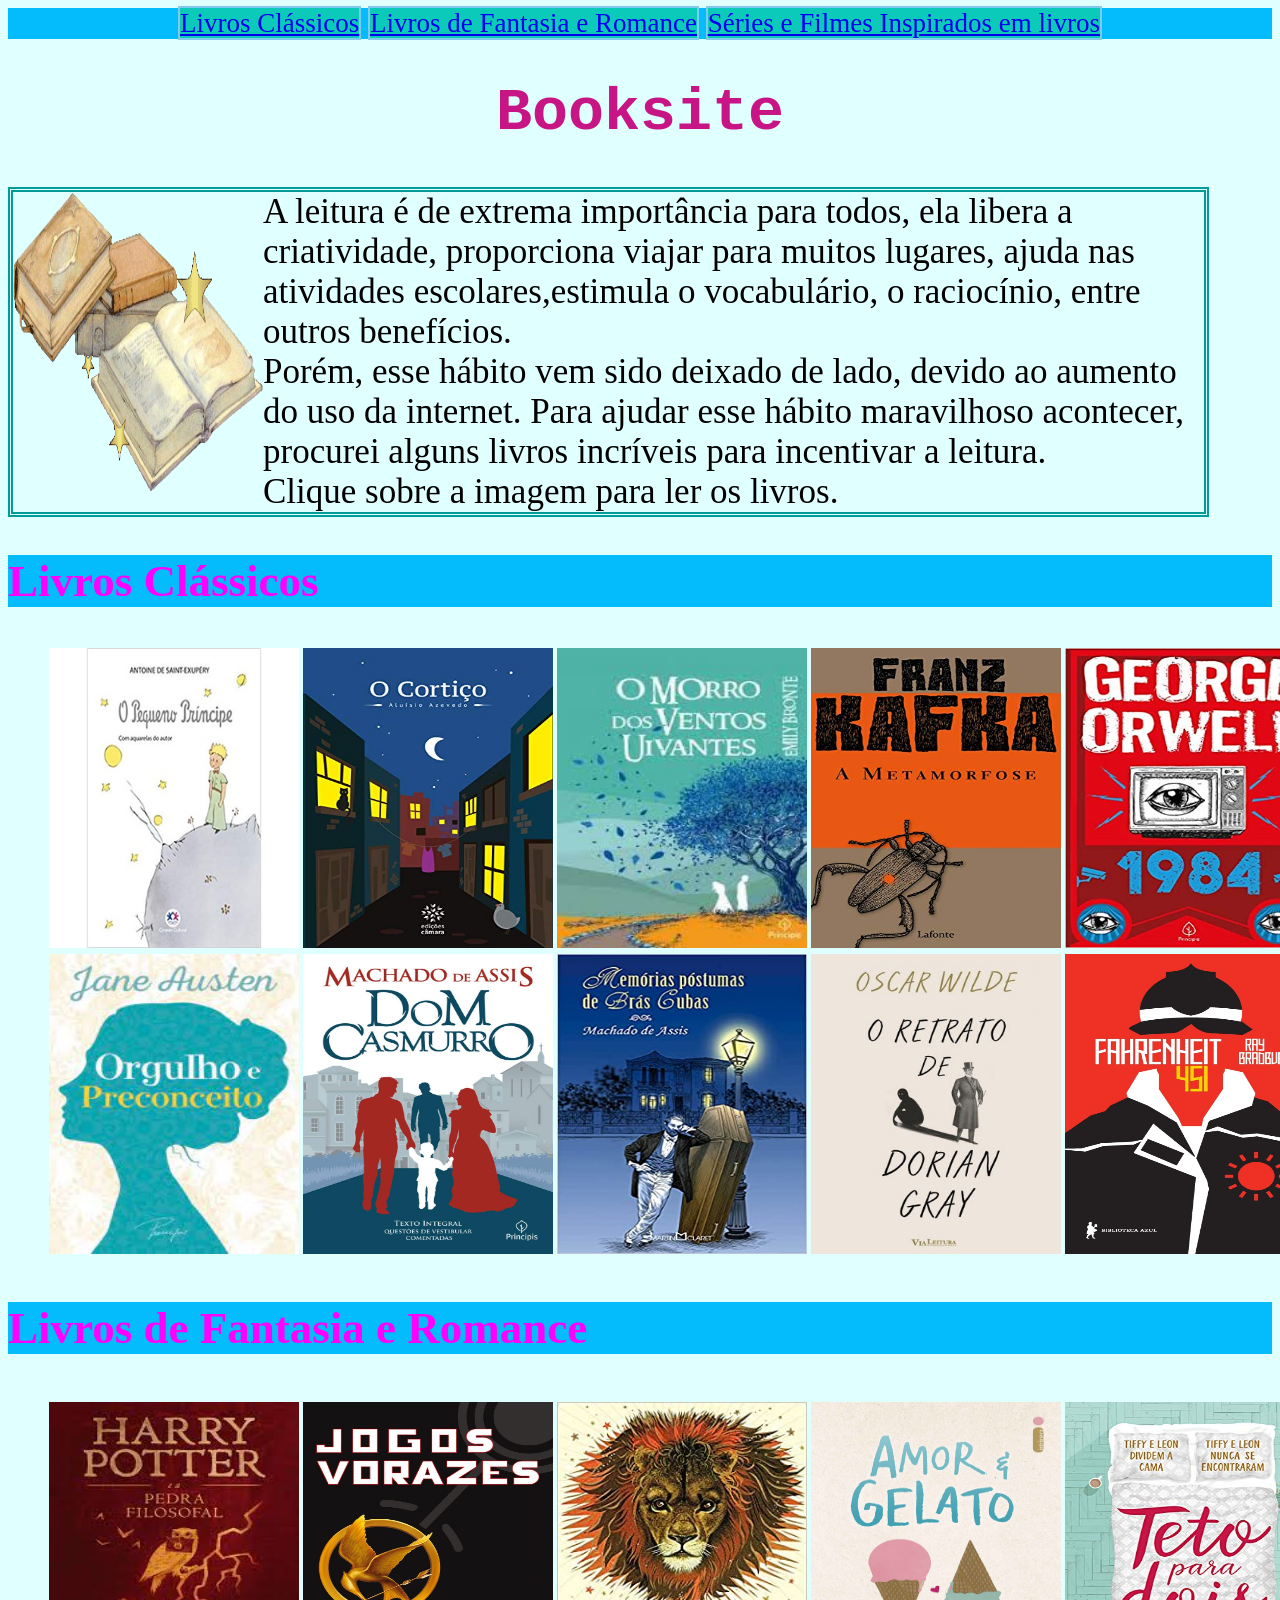
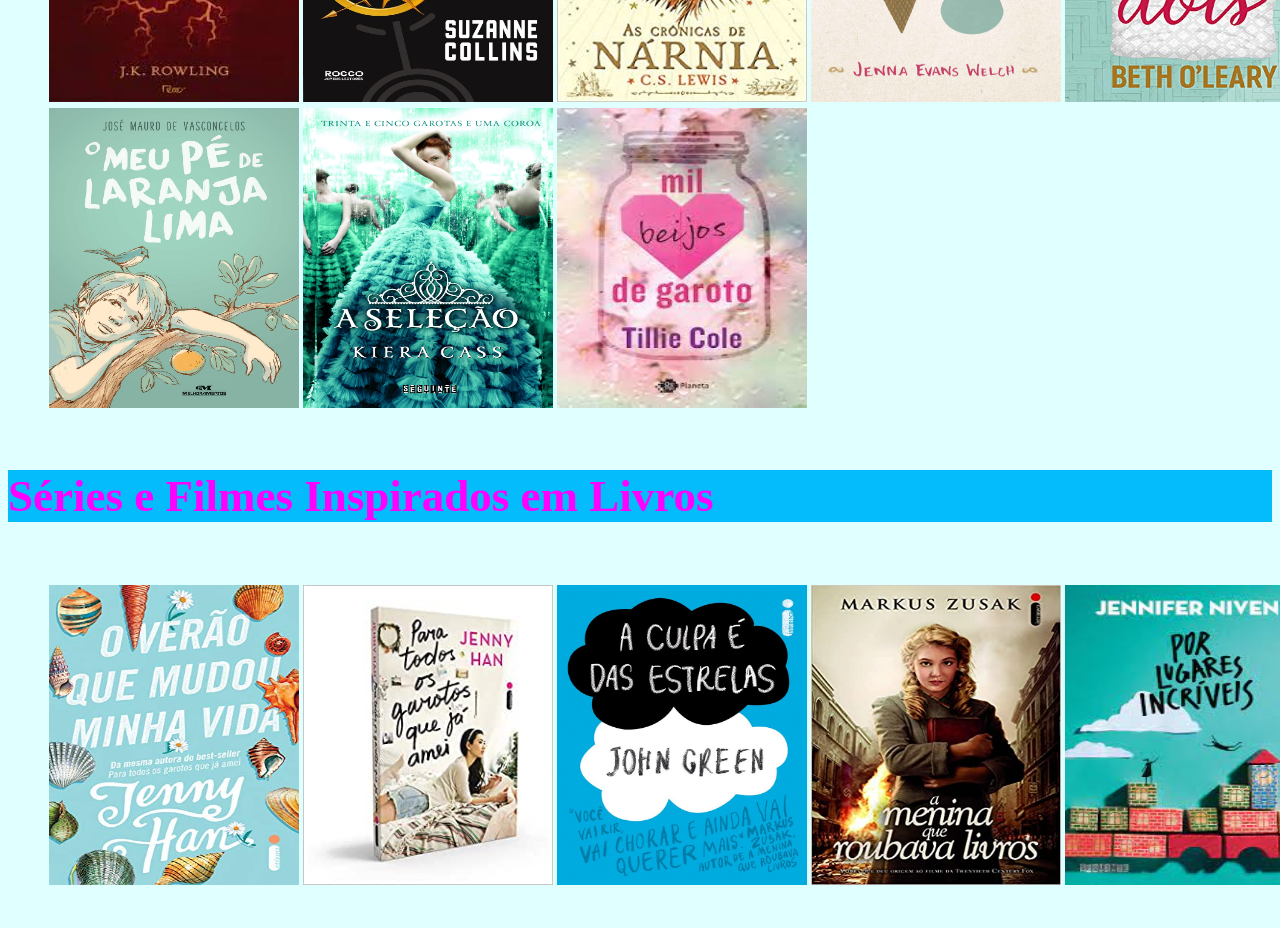
==== commit aef1625b: "parte 8" ====
--- a/index.html
+++ b/index.html
@@ -14,9 +14,9 @@
          <div class="abas">
            <nav>
 
-             <a href="#aba1">Livros Clássicos</a>
-             <a href="#aba2">Livros de Romance e Fantasia</a>
-             <a href="#aba3">Séries e Filmes Inspirados em livros</a>
+             <a href="#aba1" id="clá">Livros Clássicos</a>
+             <a href="#aba2" id="fant">Livros de Fantasia e Romance</a>
+             <a href="#aba3" id="séries">Séries e Filmes Inspirados em livros</a>
            </nav>
 
          </div>
@@ -27,14 +27,13 @@
 
 
 
-
 <div>
   <p class="frase">
 
-  <img id="livro"src="livro.gif" alt="05" style="float:left;width:200px" >
-A leitura é de extrema importância para todos, ela libera a criatividade, proporciona viajar para muitos lugares, ajuda nas atividades esolares,<br> estimula o vocabulário, o raciocínio, entre outros benefícios.
-Porém, esse hábito vem sido deixado de lado, devido ao aumento do uso da internet. Para ajudar esse hábito maravilhoso acontecer, procurei alguns <br> livros incríveis para incentivar a leitura.
-Clique sobre a imagem para ler os livros.
+<img src="livro.gif" alt="05" style="float: left; width:200px">
+A leitura é de extrema importância para todos, ela libera a criatividade, proporciona viajar para muitos lugares, ajuda nas atividades escolares,estimula o vocabulário, o raciocínio, entre outros benefícios.
+<br>Porém, esse hábito vem sido deixado de lado, devido ao aumento do uso da internet. Para ajudar esse hábito maravilhoso acontecer, procurei alguns livros incríveis para incentivar a leitura.
+<br>Clique sobre a imagem para ler os livros.
 </p>
 
 </div>
@@ -47,6 +46,9 @@
 
 
 <div class="Classicos">
+  <div class="margem">
+
+
   <table>
     <tr>
       <td>
@@ -128,7 +130,7 @@
 
     </tr>
   </table>
-
+</div>
 </div>
 
 
@@ -138,6 +140,9 @@
 
 </div>
 <div class="Fantasia">
+  <div class="margem2">
+
+
   <table>
     <tr>
       <td>
@@ -199,7 +204,7 @@
 
     </tr>
   </table>
-
+  </div>
 </div>
 
 </div>
@@ -211,6 +216,9 @@
 </div>
 
 <div class="Séries e Filmes">
+  <div class="margem3">
+
+
   <table>
     <tr>
       <td>
@@ -251,13 +259,8 @@
 
     </tr>
   </table>
-
-</div>
-
-
-
-
-
+</div>
+</div>
 
 
   </body>
--- a/style.css
+++ b/style.css
@@ -2,15 +2,22 @@
 background-color: 	#E0FFFF
 }
 
-.logo{
-  display: inline-block; vertical-align: bottom;
-object-fit: contain;
-}
 .abas{
   font-size: 27px;
   font-family: cursive;
-background-color: #04bbfc
+background-color: #04bbfc;
 }
+#clá{
+  border: 2px solid #80caf2; background: #0ccaba
+
+}
+#fant{
+border: 2px solid #80caf2; background: #0ccaba
+}
+#séries{
+  border: 2px solid #80caf2; background: #0ccaba
+}
+
 #Booksite{
   background: #00BFFF; font-size: 0,10%; text-align: center; padding: 0,10%;
 }
@@ -20,19 +27,20 @@
   font-family: OCR A Std, monospace;
   font-size: 60px; color:#C71585
 }
+
 p{
-font-size: 27px;
+font-size: 35px;
 font-family: Comic Sans MS, cursive;
-margin-right: 5%
+margin-right: 5%;
 }
 .frase{
   border: 5px double #029b99;
-  tex
+  object-fit: contain;
 }
 
-#livro{
-  margin-left: 1,5%; border: 5px solid #000;
-  text-align: justify;
+.livro{
+  margin-left: 1,5%;
+
 }
 
 
@@ -52,17 +60,28 @@
 background-color: #04bbfc
 }
 
-.Classicos{
+.margem{
   margin: 3%
 }
 
 h3{
+  border: 10px solid color: black;
   font-family: Snell Roundhand, cursive;
   font-size: 45px;
   text-align: justify;color: #FF00FF;
+  background-color: #04bbfc
 }
+.margem2{
+  margin: 3%
+}
+
 h4{
+  border: 10px solid color: black;
   font-family: Snell Roundhand, cursive;
   font-size: 45px;
   text-align: justify;color: #FF00FF;
+  background-color: #04bbfc
 }
+.margem3{
+  margin: 3%
+}
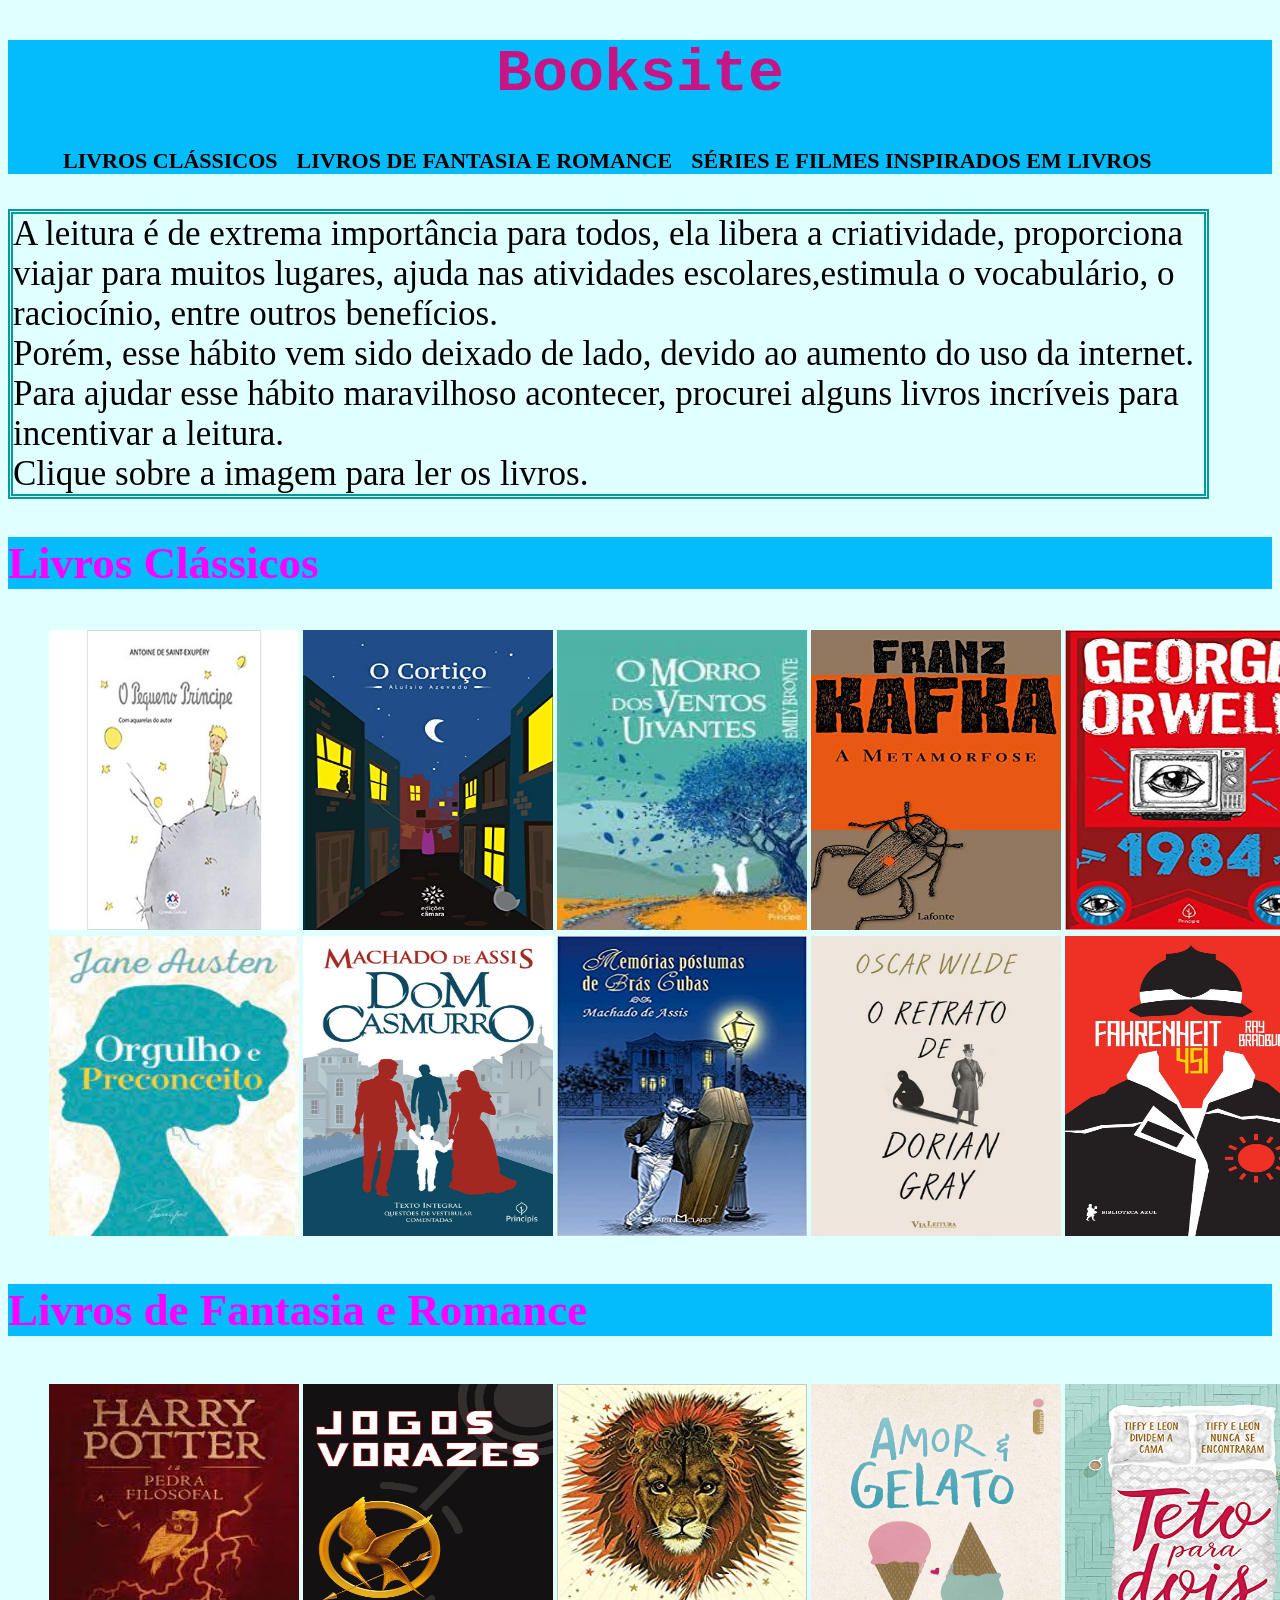
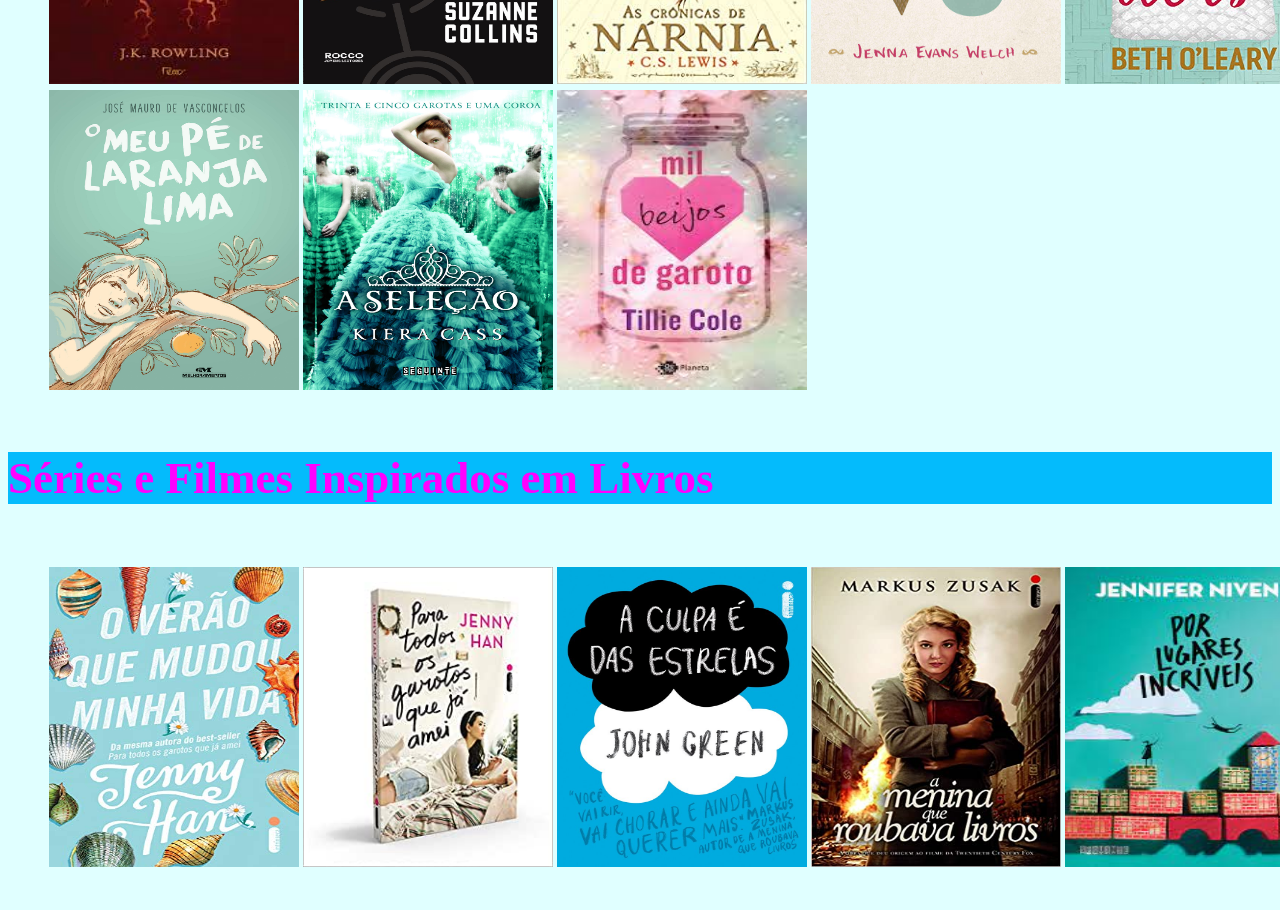
==== commit 23f0189b: "17/10" ====
--- a/index.html
+++ b/index.html
@@ -1,36 +1,31 @@
 <!DOCTYPE html>
 <html lang="en" dir="ltr">
-  <head>
+
+ <head>
     <meta charset="utf-8">
     <title></title>
     <link rel="stylesheet" href="style.css">
   </head>
   <body>
-
-    <div id="tudo">
-      <div id="Booksite">
-
-
-         <div class="abas">
-           <nav>
-
-             <a href="#aba1" id="clá">Livros Clássicos</a>
-             <a href="#aba2" id="fant">Livros de Fantasia e Romance</a>
-             <a href="#aba3" id="séries">Séries e Filmes Inspirados em livros</a>
-           </nav>
-
-         </div>
-      </div>
-    </div>
-
-  <h1>Booksite</h1>
-
+<header>
+
+<h1>Booksite</h1>
+
+  <nav>
+<ul>
+  <li><a href="#aba1" id="clá">Livros Clássicos</a></li>
+  <li> <a href="#aba2" id="fant">Livros de Fantasia e Romance</a></li>
+  <li> <a href="#aba3" id="séries">Séries e Filmes Inspirados em livros</a></li>
+</ul>
+</nav>
+
+</header>
 
 
 <div>
+
   <p class="frase">
 
-<img src="livro.gif" alt="05" style="float: left; width:200px">
 A leitura é de extrema importância para todos, ela libera a criatividade, proporciona viajar para muitos lugares, ajuda nas atividades escolares,estimula o vocabulário, o raciocínio, entre outros benefícios.
 <br>Porém, esse hábito vem sido deixado de lado, devido ao aumento do uso da internet. Para ajudar esse hábito maravilhoso acontecer, procurei alguns livros incríveis para incentivar a leitura.
 <br>Clique sobre a imagem para ler os livros.
--- a/style.css
+++ b/style.css
@@ -1,31 +1,33 @@
 body{
 background-color: 	#E0FFFF
 }
-
-.abas{
-  font-size: 27px;
-  font-family: cursive;
-background-color: #04bbfc;
+nav li{
+  display: inline;
+  margin: 0 0 0 15px;
 }
-#clá{
-  border: 2px solid #80caf2; background: #0ccaba
-
+nav a{
+  text-transform: uppercase;
+color: #000000;
+font-weight: bolder;
+font-size: 22px;
+text-decoration: none;
 }
-#fant{
-border: 2px solid #80caf2; background: #0ccaba
-}
-#séries{
-  border: 2px solid #80caf2; background: #0ccaba
+#logo{
+  width: 120px !important;
+  height: 120px !important;
 }
 
 #Booksite{
   background: #00BFFF; font-size: 0,10%; text-align: center; padding: 0,10%;
 }
+header{
+  background: #04bbfc
+}
 
 h1{
   text-align: center; color: #C71585;
   font-family: OCR A Std, monospace;
-  font-size: 60px; color:#C71585
+  font-size: 60px; color:#C71585;
 }
 
 p{
